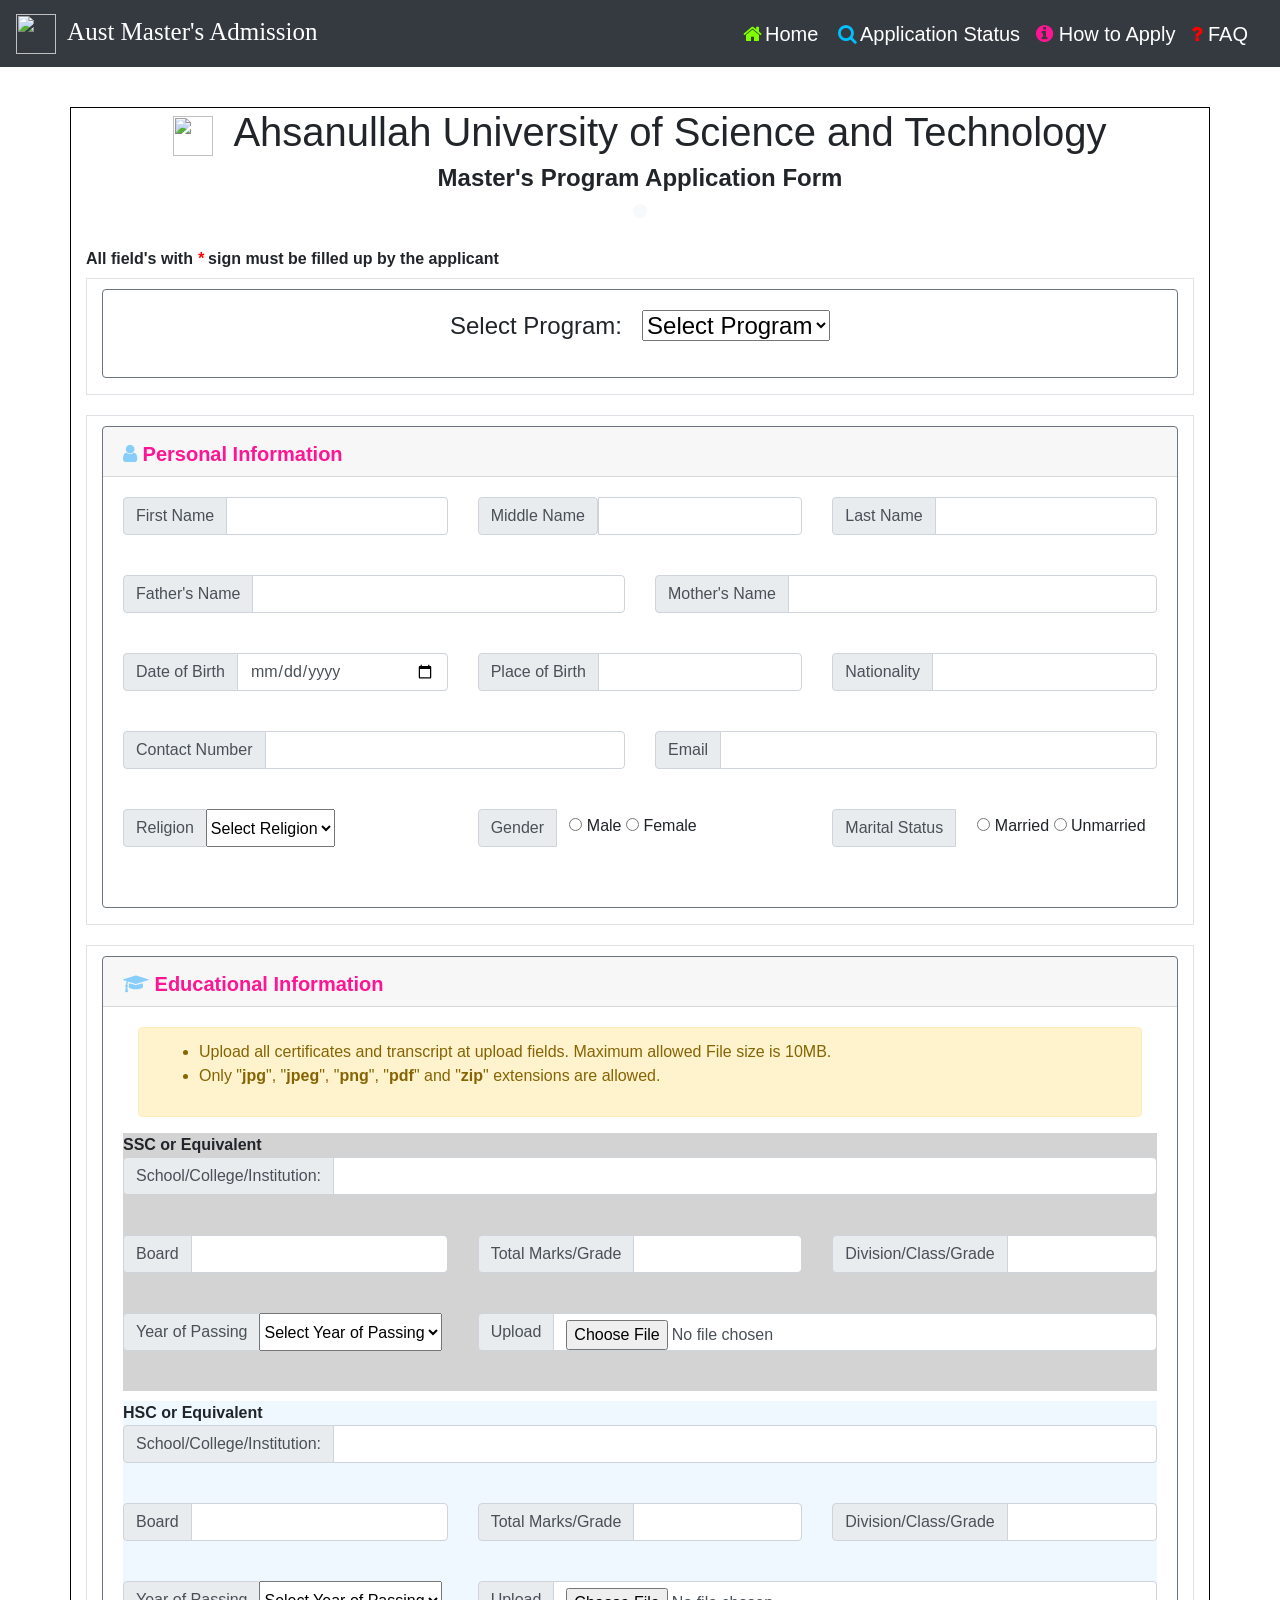
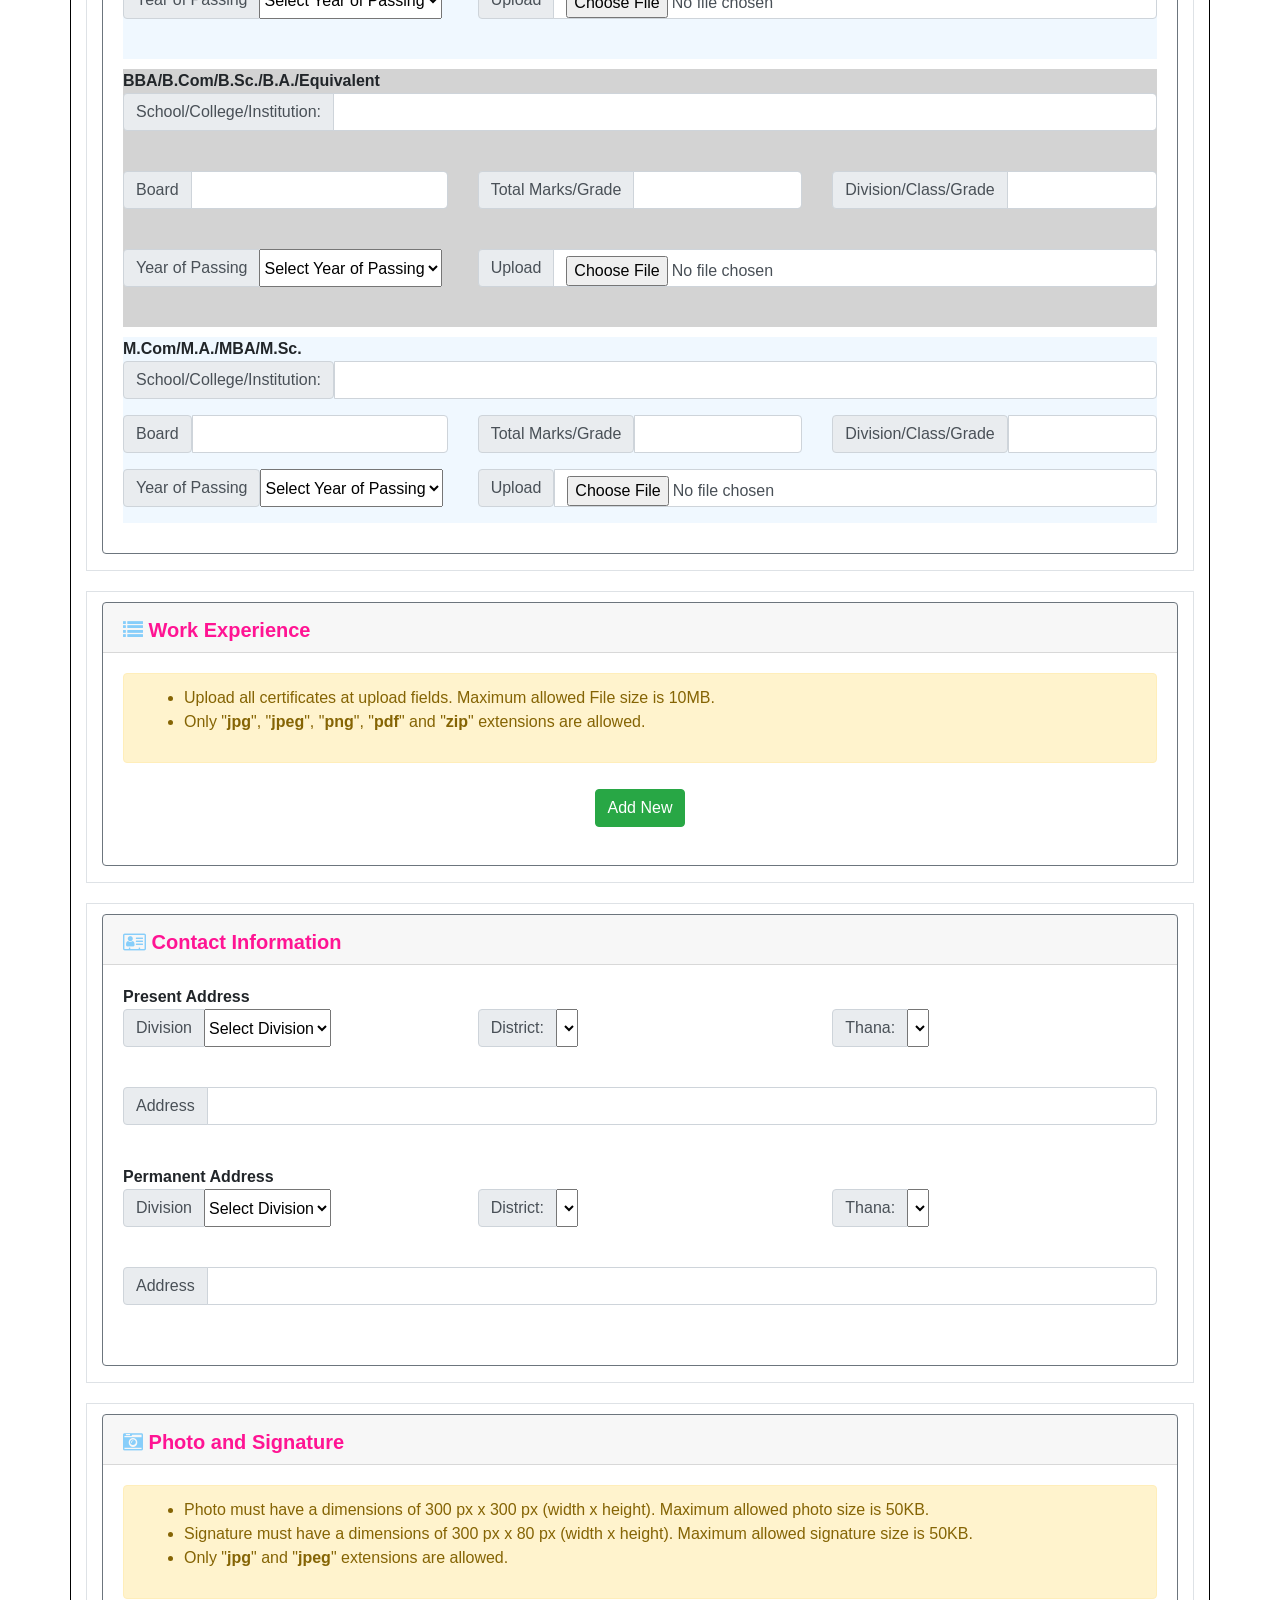
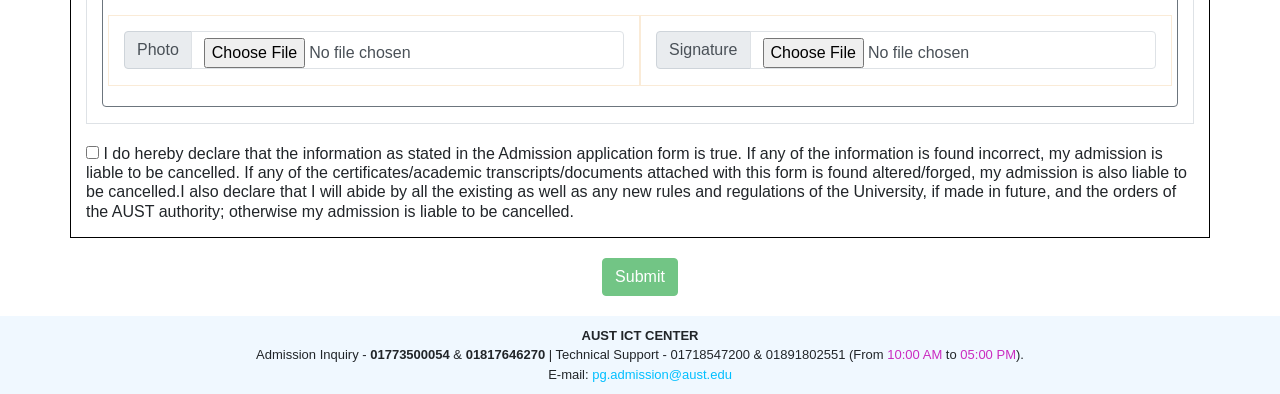
==== src/main/resources/templates/application-form.html @ 0fec6217 "-some enhancement done in photo and signature" ====
<!DOCTYPE HTML>
<html xmlns:th="http://www.thymeleaf.org">
<head>
    <title>Application Form</title>
    <meta http-equiv="Content-Type" content="text/html; charset=UTF-8"/>
    <!-- Required meta tags -->
    <meta charset="utf-8">
    <meta name="viewport" content="width=device-width, initial-scale=1, shrink-to-fit=no">
    <link rel="stylesheet" href="https://cdnjs.cloudflare.com/ajax/libs/font-awesome/4.7.0/css/font-awesome.min.css">
    <link th:href="@{/css/main.css}" rel="stylesheet">
    <!--<script type="text/javascript" th:src="@{/js/main.js}"></script>-->

    <!-- Bootstrap CSS -->
    <link rel="stylesheet" href="https://maxcdn.bootstrapcdn.com/bootstrap/4.5.2/css/bootstrap.min.css">
    <script src="https://ajax.googleapis.com/ajax/libs/jquery/3.5.1/jquery.min.js"></script>
    <script src="https://cdnjs.cloudflare.com/ajax/libs/popper.js/1.16.0/umd/popper.min.js"></script>
    <script src="https://maxcdn.bootstrapcdn.com/bootstrap/4.5.2/js/bootstrap.min.js"></script>

    <title>Aust Master's Admission Portal</title>
</head>
<body>

<nav class="navbar navbar-dark bg-dark">
    <a class="navbar-brand" href="#" style="font-size: 25px;font-family: 'Times New Roman'">
        <img src="logo-aust.png" width="40" height="40" alt="">&nbsp; Aust Master's Admission
    </a>
    <form class="form-inline my-2 my-lg-0">
        <a class="navbar-brand" href="/applicationForm"><i class="fa fa-fw fa-home"
                                                           style="color: chartreuse"></i>Home</a>
        <a class="navbar-brand" href="/statusCheck"><i class="fa fa-fw fa-search" style="color: deepskyblue"></i>Application
            Status</a>
        <a class="navbar-brand" href="#"><i class="fa fa-info-circle" style="color: deeppink"></i>&nbsp;How to Apply</a>
        <a class="navbar-brand" href="#"><i class="fa fa-question" style="color: red"></i>&nbsp;FAQ</a>
    </form>
</nav>

<div>
    <form action="#" th:action="@{/apply}" th:object="${applicant}" method="post" enctype="multipart/form-data">
        <input type="hidden" id="errorCheck" th:attr="data-has-error=${hasError}">
        <div class="modal fade" id="formular">
            <div class="modal-dialog modal-dialog-centered">
                <div class="modal-content">
                    <div class="modal-header">
                        <button type="button" class="close" data-dismiss="modal" aria-label="Close">
                            <span aria-hidden="true">&times;</span>
                        </button>
                    </div>
                    <div class="modal-body">
                        <div class="alert alert-block alert-danger">
                            <h4>Error !</h4>
                            Resolve error and try again !
                        </div>
                    </div>
                </div>
            </div>
        </div>
        <div class="container" style="border: 1px solid black;margin-top: 40px;margin-bottom: 20px">
            <div align="center">
                <h1><img src="logo-aust.png" width="40" height="40" alt="">&nbsp;&nbsp;Ahsanullah University of Science
                    and Technology</h1>
                <h4><strong>Master's Program Application Form</strong></h4>
                <span class="badge badge-pill badge-light"><h5
                        th:text="'Semester: '+${semester.getSemesterName()}"></h5></span>
            </div>
            </br>
            <h6><strong>All field's with <em style="color: red">*</em> sign must be filled up by the applicant</strong>
            </h6>

            <div class="container border" style="margin-top: 10px;margin-bottom: 20px">
                <div class="card border-secondary mb-3" style="margin-top: 10px">
                    <div class="card-body">
                        <div align="center">
                            <h4><label>Select Program:</label>&nbsp;&nbsp;
                                <select th:field="*{programId}" th:errorclass="alert-danger">
                                    <option selected="selected" value="">Select Program</option>
                                    <option class="form-control form-control-sm" th:each="p : ${programList}"
                                            th:value="${p.getId()+'-'+p.getProgramShortName()}"
                                            th:text="${p.getProgramShortName()}"></option>
                                </select>
                            </h4>
                        </div>
                    </div>
                </div>
            </div>

            <div class="container border" style="margin-top: 10px;margin-bottom: 20px">
                <div class="card border-secondary mb-3" style="margin-top: 10px">
                    <div class="card-header" style="max-height: 50px">
                        <strong style="font-size: 20px;color: deeppink">
                            <i class="fa fa-user" style="color: lightskyblue"></i>
                            Personal Information
                        </strong>
                    </div>
                    <div class="card-body">
                        <div class="row">
                            <div class="col-sm-12 col-md-4">
                                <div class="form-group required">
                                    <div class="input-group">
                                        <div class="input-group-prepend">
                                            <div class="input-group-text">First Name</div>
                                        </div>
                                        <input maxlength="100" type="text" th:field="*{firstName}" class="form-control"
                                               name="firstName"
                                               th:errorclass="alert-danger">
                                    </div>
                                    <span class="error" style="padding-left:10px; color: red"
                                          th:if="${#fields.hasErrors('firstName')}"
                                          th:errors="*{firstName}"></span>
                                </div>
                            </div>

                            <div class="col-sm-12 col-md-4">
                                <div class="form-group">
                                    <div class="input-group">
                                        <div class="input-group-prepend-ng">
                                            <div class="input-group-text">Middle Name</div>
                                        </div>
                                        <input maxlength="100" type="text" th:field="*{middleName}" class="form-control"
                                               name="middleName" th:errorclass="alert-danger">
                                    </div>
                                    <span class="error" style="padding-left:10px; color: red"
                                          th:if="${#fields.hasErrors('middleName')}"
                                          th:errors="*{middleName}"></span>
                                </div>
                            </div>

                            <div class="col-sm-12 col-md-4">
                                <div class="form-group">
                                    <div class="input-group">
                                        <div class="input-group-prepend">
                                            <div class="input-group-text">Last Name</div>
                                        </div>
                                        <input maxlength="100" type="text" th:field="*{lastName}" class="form-control"
                                               name="lastName"
                                               th:errorclass="alert-danger">
                                    </div>
                                    <span class="error" style="padding-left:10px; color: red"
                                          th:if="${#fields.hasErrors('lastName')}"
                                          th:errors="*{lastName}"></span>
                                </div>
                            </div>
                        </div>

                        <!-- father name -->
                        <div class="row">
                            <!-- father_name -->
                            <div class="col-sm-12 col-md-6">
                                <div class="form-group required">
                                    <div class="input-group">
                                        <div class="input-group-prepend">
                                            <div class="input-group-text">Father's Name</div>
                                        </div>
                                        <input maxlength="100" type="text" class="form-control" th:field="*{fatherName}"
                                               th:errorclass="alert-danger">
                                    </div>
                                    <span class="error" style="padding-left:10px; color: red"
                                          th:if="${#fields.hasErrors('fatherName')}"
                                          th:errors="*{fatherName}"></span>
                                </div>
                            </div>

                            <!-- mother name -->
                            <div class="col-sm-12 col-md-6">
                                <div class="form-group required">
                                    <div class="input-group">
                                        <div class="input-group-prepend">
                                            <div class="input-group-text">Mother's Name</div>
                                        </div>
                                        <input maxlength="100" type="text" class="form-control" th:field="*{motherName}"
                                               th:errorclass="alert-danger">
                                    </div>
                                    <span class="error" style="padding-left:10px; color: red"
                                          th:if="${#fields.hasErrors('motherName')}"
                                          th:errors="*{motherName}"></span>
                                </div>
                            </div>
                        </div>

                        <!-- date_of_birth, national_id_number, contact_number -->
                        <div class="row">
                            <!-- Date of Birth -->
                            <div class="col-sm-12 col-md-4">
                                <div class="form-group required">
                                    <div class="input-group">
                                        <div class="input-group-prepend">
                                            <div class="input-group-text">Date of Birth</div>
                                        </div>
                                        <input type="date" class="form-control" th:value="${applicant.dateOfBirth}"
                                               th:errorclass="alert-danger"
                                               th:field="${applicant.dateOfBirth}">
                                    </div>
                                    <span class="error" style="padding-left:10px; color: red"
                                          th:if="${#fields.hasErrors('dateOfBirth')}"
                                          th:errors="*{dateOfBirth}"></span>
                                </div>
                            </div>

                            <!-- Place of Birth -->
                            <div class="col-sm-12 col-md-4">
                                <div class="form-group required">
                                    <div class="input-group">
                                        <div class="input-group-prepend">
                                            <div class="input-group-text">Place of Birth</div>
                                        </div>
                                        <input maxlength="100" type="text" class="form-control"
                                               th:field="*{placeOfBirth}" th:errorclass="alert-danger">
                                    </div>
                                    <span class="error" style="padding-left:10px; color: red"
                                          th:if="${#fields.hasErrors('placeOfBirth')}"
                                          th:errors="*{placeOfBirth}"></span>
                                </div>
                            </div>
                            <!-- nationality -->
                            <div class="col-sm-12 col-md-4">
                                <div class="form-group required">
                                    <div class="input-group">
                                        <div class="input-group-prepend">
                                            <div class="input-group-text">Nationality</div>
                                        </div>
                                        <input maxlength="100" type="text" class="form-control"
                                               th:field="*{nationality}"
                                               th:errorclass="alert-danger">
                                    </div>
                                    <span class="error" style="padding-left:10px; color: red"
                                          th:if="${#fields.hasErrors('nationality')}"
                                          th:errors="*{nationality}"></span>
                                </div>
                            </div>
                        </div>
                        <div class="row">
                            <!-- contact_number -->
                            <div class="col-sm-12 col-md-6">
                                <div class="form-group required">
                                    <div class="input-group">
                                        <div class="input-group-prepend">
                                            <div class="input-group-text">Contact Number</div>
                                        </div>
                                        <input maxlength="20" type="text" class="form-control"
                                               th:field="*{mobileNumber}" th:errorclass="alert-danger">
                                    </div>
                                    <span class="error" style="padding-left:10px; color: red"
                                          th:if="${#fields.hasErrors('mobileNumber')}"
                                          th:errors="*{mobileNumber}"></span>
                                </div>
                            </div>
                            <!-- email -->
                            <div class="col-sm-12 col-md-6">
                                <div class="form-group required">
                                    <div class="input-group">
                                        <div class="input-group-prepend">
                                            <div class="input-group-text">Email</div>
                                        </div>
                                        <input maxlength="100" type="email" class="form-control" th:field="*{email}"
                                               th:errorclass="alert-danger">

                                    </div>
                                    <span class="error" style=" padding-left: 10px; color: red"
                                          th:if="${#fields.hasErrors('email')}"
                                          th:errors="*{email}"></span>
                                </div>
                            </div>
                        </div>
                        <!-- religion, Sex, marital status-->
                        <div class="row">
                            <!-- religion -->
                            <div class="col-sm-12 col-md-4">
                                <div class="form-group required">
                                    <div class="input-group">

                                        <div class="input-group-prepend">
                                            <div class="input-group-text">Religion</div>
                                        </div>
                                        <select th:field="*{religion}" th:errorclass="alert-danger">
                                            <option selected="selected" value="">Select Religion</option>
                                            <option class="form-control form-control-sm" th:each="p : ${religionList}"
                                                    th:value="${p}"
                                                    th:text="${p}"></option>
                                        </select>
                                    </div>
                                    <span class="error" style="padding-left:10px; color: red"
                                          th:if="${#fields.hasErrors('religion')}"
                                          th:errors="*{religion}"></span>
                                </div>
                            </div>
                            <div class="col-sm-12 col-md-4">
                                <div class="form-group required">
                                    <div class="input-group">
                                        <div class="input-group-prepend">
                                            <div class="input-group-text">Gender</div>
                                        </div>
                                        &nbsp;&nbsp;&nbsp;
                                        <div style="margin-top: 5px">
                                            <label for="gender1"><input id="gender1" type="radio" th:field="*{gender}"
                                                                        value="Male"
                                                                        th:errorclass="alert-danger"> Male</label>
                                            <label for="gender2"><input id="gender2" type="radio" th:field="*{gender}"
                                                                        value="Female"
                                                                        th:errorclass="alert-danger"> Female</label>
                                        </div>
                                    </div>
                                    <span class="error" style="padding-left:10px; color: red"
                                          th:if="${#fields.hasErrors('gender')}"
                                          th:errors="*{gender}"></span>
                                </div>
                            </div>

                            <div class="col-sm-12 col-md-4">
                                <div class="form-group required">
                                    <div class="input-group">
                                        <div class="input-group-prepend">
                                            <div class="input-group-text">Marital Status</div>
                                        </div>
                                        &nbsp; &nbsp; &nbsp;
                                        <div style="margin-top: 5px">
                                            <label for="maritalStatus1">
                                                <input id="maritalStatus1" type="radio" th:field="*{maritalStatus}"
                                                       value="Married"
                                                       th:errorclass="alert-danger"> Married</label>
                                            <label for="maritalStatus2">
                                                <input id="maritalStatus2" type="radio"
                                                       th:field="*{maritalStatus}"
                                                       value="Unmarried"
                                                       th:errorclass="alert-danger"> Unmarried</label>
                                        </div>

                                    </div>
                                    <span class="error" style="padding-left:10px; color: red"
                                          th:if="${#fields.hasErrors('maritalStatus')}"
                                          th:errors="*{maritalStatus}"></span>
                                </div>
                            </div>
                        </div>
                    </div>
                </div>
            </div>

            <div class="container border" style="margin-top: 10px;margin-bottom: 20px">
                <div class="card border-secondary mb-3" style="margin-top: 10px">
                    <div class="card-header" style="max-height: 50px">
                        <strong style="font-size: 20px;color: deeppink">
                            <i class="fa fa-graduation-cap" style="color: lightskyblue"></i>
                            Educational Information
                        </strong>
                    </div>
                    <div class="card-body">
                        <div class="col-md-12">
                            <div class="alert alert-warning">
                                <ul style="max-height:150px;">
                                    <li>Upload all certificates and transcript at upload fields. Maximum
                                        allowed File size is 10MB.
                                    </li>
                                    <li>Only "<b>jpg</b>", "<b>jpeg</b>", "<b>png</b>", "<b>pdf</b>" and "<b>zip</b>"
                                        extensions are allowed.
                                    </li>
                                </ul>
                            </div>
                        </div>
                        <div style="background: lightgrey;margin-bottom: 10px">
                            <strong>SSC or Equivalent</strong>
                            <div class="row">
                                <div class="col-sm-12">
                                    <div class="form-group required">
                                        <div class="input-group">
                                            <div class="input-group-prepend">
                                                <div class="input-group-text">School/College/Institution:</div>
                                            </div>
                                            <input maxlength="100" type="text" class="form-control"
                                                   th:field="*{sscInstituteName}"
                                                   th:errorclass="alert-danger">
                                        </div>
                                        <span class="error" style="padding-left:10px; color: red"
                                              th:if="${#fields.hasErrors('sscInstituteName')}"
                                              th:errors="*{sscInstituteName}"></span>
                                    </div>
                                </div>
                            </div>
                            <div class="row">
                                <!-- Date of Birth -->
                                <div class="col-sm-12 col-md-4">
                                    <div class="form-group required">
                                        <div class="input-group">
                                            <div class="input-group-prepend">
                                                <div class="input-group-text">Board</div>
                                            </div>
                                            <input maxlength="100" type="text" class="form-control"
                                                   th:field="*{sscBoardName}"
                                                   th:errorclass="alert-danger">
                                        </div>
                                        <span class="error" style="padding-left:10px; color: red"
                                              th:if="${#fields.hasErrors('sscBoardName')}"
                                              th:errors="*{sscBoardName}"></span>
                                    </div>
                                </div>
                                <div class="col-sm-12 col-md-4">
                                    <div class="form-group required">
                                        <div class="input-group">
                                            <div class="input-group-prepend">
                                                <div class="input-group-text">Total Marks/Grade</div>
                                            </div>
                                            <input maxlength="100" type="text" class="form-control"
                                                   th:field="*{sscMarks}"
                                                   th:errorclass="alert-danger">
                                        </div>
                                        <span class="error" style="padding-left:10px; color: red"
                                              th:if="${#fields.hasErrors('sscMarks')}"
                                              th:errors="*{sscMarks}"></span>
                                    </div>
                                </div>
                                <div class="col-sm-12 col-md-4">
                                    <div class="form-group required">
                                        <div class="input-group">
                                            <div class="input-group-prepend">
                                                <div class="input-group-text">Division/Class/Grade</div>
                                            </div>
                                            <input maxlength="100" type="text" class="form-control"
                                                   th:field="*{sscGrade}"
                                                   th:errorclass="alert-danger">
                                        </div>
                                        <span class="error" style="padding-left:10px; color: red"
                                              th:if="${#fields.hasErrors('sscGrade')}"
                                              th:errors="*{sscGrade}"></span>
                                    </div>
                                </div>

                            </div>
                            <div class="row">
                                <div class="col-sm-12 col-md-4">
                                    <div class="form-group required">
                                        <div class="input-group">
                                            <div class="input-group-prepend">
                                                <div class="input-group-text">Year of Passing</div>
                                            </div>
                                            <select th:field="*{sscPassingYear}" th:errorclass="alert-danger">
                                                <option selected="selected" value="">Select Year of Passing</option>
                                                <option class="form-control form-control-sm"
                                                        th:each="p : ${passingYearList}"
                                                        th:value="${p}"
                                                        th:text="${p}"></option>
                                            </select>
                                        </div>
                                        <span class="error" style="padding-left:10px; color: red"
                                              th:if="${#fields.hasErrors('sscPassingYear')}"
                                              th:errors="*{sscPassingYear}"></span>
                                    </div>
                                </div>
                                <div class="col-sm-12 col-md-8">
                                    <div class="form-group required">
                                        <div class="input-group">
                                            <div class="input-group-prepend">
                                                <div class="input-group-text">Upload</div>
                                            </div>
                                            <input type="file" accept=".jpg, .jpeg, .png, .pdf, .zip"
                                                   class="form-control"
                                                   th:field="*{sscFile}" th:errorclass="alert-danger">
                                        </div>
                                        <div class="error" style="padding-left:10px; color: red"
                                             th:if="${applicant.sscFileError!=''}">
                                            <span th:text="${applicant.sscFileError}"></span>
                                        </div>

                                    </div>
                                </div>

                            </div>
                        </div>

                        <div style="background: aliceblue;margin-bottom: 10px">
                            <strong>HSC or Equivalent</strong>
                            <div class="row">
                                <div class="col-sm-12">
                                    <div class="form-group required">
                                        <div class="input-group">
                                            <div class="input-group-prepend">
                                                <div class="input-group-text">School/College/Institution:</div>
                                            </div>
                                            <input maxlength="100" type="text" class="form-control"
                                                   th:field="*{hscInstituteName}"
                                                   th:errorclass="alert-danger">
                                        </div>
                                        <span class="error" style="padding-left:10px; color: red"
                                              th:if="${#fields.hasErrors('hscInstituteName')}"
                                              th:errors="*{hscInstituteName}"></span>
                                    </div>
                                </div>
                            </div>
                            <div class="row">

                                <div class="col-sm-12 col-md-4">
                                    <div class="form-group required">
                                        <div class="input-group">
                                            <div class="input-group-prepend">
                                                <div class="input-group-text">Board</div>
                                            </div>
                                            <input maxlength="100" type="text" class="form-control"
                                                   th:field="*{hscBoardName}"
                                                   th:errorclass="alert-danger">
                                        </div>
                                        <span class="error" style="padding-left:10px; color: red"
                                              th:if="${#fields.hasErrors('hscBoardName')}"
                                              th:errors="*{hscBoardName}"></span>
                                    </div>
                                </div>
                                <div class="col-sm-12 col-md-4">
                                    <div class="form-group required">
                                        <div class="input-group">
                                            <div class="input-group-prepend">
                                                <div class="input-group-text">Total Marks/Grade</div>
                                            </div>
                                            <input maxlength="100" type="text" class="form-control"
                                                   th:field="*{hscMarks}"
                                                   th:errorclass="alert-danger">
                                        </div>
                                        <span class="error" style="padding-left:10px; color: red"
                                              th:if="${#fields.hasErrors('hscMarks')}"
                                              th:errors="*{hscMarks}"></span>
                                    </div>
                                </div>
                                <div class="col-sm-12 col-md-4">
                                    <div class="form-group required">
                                        <div class="input-group">
                                            <div class="input-group-prepend">
                                                <div class="input-group-text">Division/Class/Grade</div>
                                            </div>
                                            <input maxlength="100" type="text" class="form-control"
                                                   th:field="*{hscGrade}"
                                                   th:errorclass="alert-danger">
                                        </div>
                                        <span class="error" style="padding-left:10px; color: red"
                                              th:if="${#fields.hasErrors('hscGrade')}"
                                              th:errors="*{hscGrade}"></span>
                                    </div>
                                </div>

                            </div>
                            <div class="row">
                                <div class="col-sm-12 col-md-4">
                                    <div class="form-group required">
                                        <div class="input-group">
                                            <div class="input-group-prepend">
                                                <div class="input-group-text">Year of Passing</div>
                                            </div>
                                            <select th:field="*{hscPassingYear}" th:errorclass="alert-danger">
                                                <option selected="selected" value="">Select Year of Passing</option>
                                                <option class="form-control form-control-sm"
                                                        th:each="p : ${passingYearList}"
                                                        th:value="${p}"
                                                        th:text="${p}"></option>
                                            </select>
                                        </div>
                                        <span class="error" style="padding-left:10px; color: red"
                                              th:if="${#fields.hasErrors('hscPassingYear')}"
                                              th:errors="*{hscPassingYear}"></span>
                                    </div>
                                </div>
                                <div class="col-sm-12 col-md-8">
                                    <div class="form-group required">
                                        <div class="input-group">
                                            <div class="input-group-prepend">
                                                <div class="input-group-text">Upload</div>
                                            </div>
                                            <input type="file" accept=".jpg, .jpeg, .png, .pdf, .zip"
                                                   class="form-control"
                                                   th:field="*{hscFile}" th:errorclass="alert-danger">
                                        </div>
                                        <div class="error" style="padding-left:10px; color: red"
                                             th:if="${applicant.hscFileError!=''}">
                                            <span th:text="${applicant.hscFileError}"></span>
                                        </div>

                                    </div>
                                </div>

                            </div>
                        </div>

                        <div style="background: lightgrey;margin-bottom: 10px">
                            <strong>BBA/B.Com/B.Sc./B.A./Equivalent</strong>
                            <div class="row">
                                <div class="col-sm-12">
                                    <div class="form-group required">
                                        <div class="input-group">
                                            <div class="input-group-prepend">
                                                <div class="input-group-text">School/College/Institution:</div>
                                            </div>
                                            <input maxlength="100" type="text" class="form-control"
                                                   th:field="*{bscInstituteName}"
                                                   th:errorclass="alert-danger">
                                        </div>
                                        <span class="error" style="padding-left:10px; color: red"
                                              th:if="${#fields.hasErrors('bscInstituteName')}"
                                              th:errors="*{bscInstituteName}"></span>
                                    </div>
                                </div>
                            </div>
                            <div class="row">
                                <!-- Date of Birth -->
                                <div class="col-sm-12 col-md-4">
                                    <div class="form-group required">
                                        <div class="input-group">
                                            <div class="input-group-prepend">
                                                <div class="input-group-text">Board</div>
                                            </div>
                                            <input maxlength="100" type="text" class="form-control"
                                                   th:field="*{bscBoardName}"
                                                   th:errorclass="alert-danger">
                                        </div>
                                        <span class="error" style="padding-left:10px; color: red"
                                              th:if="${#fields.hasErrors('bscBoardName')}"
                                              th:errors="*{bscBoardName}"></span>
                                    </div>
                                </div>
                                <div class="col-sm-12 col-md-4">
                                    <div class="form-group required">
                                        <div class="input-group">
                                            <div class="input-group-prepend">
                                                <div class="input-group-text">Total Marks/Grade</div>
                                            </div>
                                            <input maxlength="100" type="text" class="form-control"
                                                   th:field="*{bscMarks}"
                                                   th:errorclass="alert-danger">
                                        </div>
                                        <span class="error" style="padding-left:10px; color: red"
                                              th:if="${#fields.hasErrors('bscMarks')}"
                                              th:errors="*{bscMarks}"></span>
                                    </div>
                                </div>
                                <div class="col-sm-12 col-md-4">
                                    <div class="form-group required">
                                        <div class="input-group">
                                            <div class="input-group-prepend">
                                                <div class="input-group-text">Division/Class/Grade</div>
                                            </div>
                                            <input maxlength="100" type="text" class="form-control"
                                                   th:field="*{bscGrade}"
                                                   th:errorclass="alert-danger">
                                        </div>
                                        <span class="error" style="padding-left:10px; color: red"
                                              th:if="${#fields.hasErrors('bscGrade')}"
                                              th:errors="*{bscGrade}"></span>
                                    </div>
                                </div>

                            </div>
                            <div class="row">
                                <div class="col-sm-12 col-md-4">
                                    <div class="form-group required">
                                        <div class="input-group">
                                            <div class="input-group-prepend">
                                                <div class="input-group-text">Year of Passing</div>
                                            </div>
                                            <select th:field="*{bscPassingYear}" th:errorclass="alert-danger">
                                                <option selected="selected" value="">Select Year of Passing</option>
                                                <option class="form-control form-control-sm"
                                                        th:each="p : ${passingYearList}"
                                                        th:value="${p}"
                                                        th:text="${p}"></option>
                                            </select>
                                        </div>
                                        <span class="error" style="padding-left:10px; color: red"
                                              th:if="${#fields.hasErrors('bscPassingYear')}"
                                              th:errors="*{bscPassingYear}"></span>
                                    </div>
                                </div>
                                <div class="col-sm-12 col-md-8">
                                    <div class="form-group required">
                                        <div class="input-group">
                                            <div class="input-group-prepend">
                                                <div class="input-group-text">Upload</div>
                                            </div>
                                            <input type="file" accept=".jpg, .jpeg, .png, .pdf, .zip"
                                                   class="form-control"
                                                   th:field="*{bscFile}" th:errorclass="alert-danger">
                                        </div>
                                        <div class="error" style="padding-left:10px; color: red"
                                             th:if="${applicant.bscFileError!=''}">
                                            <span th:text="${applicant.bscFileError}"></span>
                                        </div>

                                    </div>
                                </div>

                            </div>
                        </div>

                        <div style="background: aliceblue;margin-bottom: 10px">
                            <strong>M.Com/M.A./MBA/M.Sc.</strong>
                            <div class="row">
                                <div class="col-sm-12">
                                    <div class="form-group required">
                                        <div class="input-group">
                                            <div class="input-group-prepend-na">
                                                <div class="input-group-text">School/College/Institution:</div>
                                            </div>
                                            <input maxlength="100" type="text" class="form-control"
                                                   th:field="*{mscInstituteName}">
                                        </div>
                                    </div>
                                </div>
                            </div>
                            <div class="row">
                                <div class="col-sm-12 col-md-4">
                                    <div class="form-group required">
                                        <div class="input-group">
                                            <div class="input-group-prepend-na">
                                                <div class="input-group-text">Board</div>
                                            </div>
                                            <input type="text" class="form-control" th:field="*{mscBoardName}">
                                        </div>
                                    </div>
                                </div>
                                <div class="col-sm-12 col-md-4">
                                    <div class="form-group required">
                                        <div class="input-group">
                                            <div class="input-group-prepend-na">
                                                <div class="input-group-text">Total Marks/Grade</div>
                                            </div>
                                            <input maxlength="100" type="text" class="form-control"
                                                   th:field="*{mscMarks}">
                                        </div>
                                    </div>
                                </div>
                                <div class="col-sm-12 col-md-4">
                                    <div class="form-group required">
                                        <div class="input-group">
                                            <div class="input-group-prepend-na">
                                                <div class="input-group-text">Division/Class/Grade</div>
                                            </div>
                                            <input maxlength="100" type="text" class="form-control"
                                                   th:field="*{mscGrade}">
                                        </div>
                                    </div>
                                </div>

                            </div>
                            <div class="row">
                                <div class="col-sm-12 col-md-4">
                                    <div class="form-group required">
                                        <div class="input-group">
                                            <div class="input-group-prepend-na">
                                                <div class="input-group-text">Year of Passing</div>
                                            </div>
                                            <select th:field="*{mscPassingYear}" th:errorclass="alert-danger">
                                                <option selected="selected" value="">Select Year of Passing</option>
                                                <option class="form-control form-control-sm"
                                                        th:each="p : ${passingYearList}"
                                                        th:value="${p}"
                                                        th:text="${p}"></option>
                                            </select>
                                        </div>
                                    </div>
                                </div>
                                <div class="col-sm-12 col-md-8">
                                    <div class="form-group required">
                                        <div class="input-group">
                                            <div class="input-group-prepend-na">
                                                <div class="input-group-text">Upload</div>
                                            </div>
                                            <input type="file" accept=".jpg, .jpeg, .png, .pdf, .zip"
                                                   class="form-control"
                                                   th:field="*{mscFile}">
                                        </div>
                                    </div>
                                </div>

                            </div>
                        </div>

                    </div>
                </div>
            </div>

            <div th:id="${applicant.workExperienceDivId}" class="container border"
                 style="margin-top: 10px;margin-bottom: 20px">
                <div class="card border-secondary mb-3" style="margin-top: 10px">
                    <div class="card-header" style="max-height: 50px">
                        <strong style="font-size: 20px;color: deeppink">
                            <i class="fa fa-list" style="color: lightskyblue"></i>
                            Work Experience
                        </strong>
                    </div>
                    <div class="card-body">
                        <div class="row">
                            <div class="col-md-12" th:unless="${#lists.isEmpty(applicant.workExperienceList)}">
                                <div class="alert alert-warning">
                                    <ul style="max-height:150px;">
                                        <li>Upload all certificates at upload fields. Maximum allowed File size is 10MB.
                                        </li>
                                        <li>Only "<b>jpg</b>", "<b>jpeg</b>", "<b>png</b>", "<b>pdf</b>" and "<b>zip</b>"
                                            extensions are allowed.
                                        </li>
                                    </ul>
                                </div>
                            </div>
                        </div>
                        <div class="row" align="center">
                            <div class="col-md-4"></div>
                            <div class="col-md-4" style="padding: 10px">
                                <label id="addbtn" class="btn btn-success" onclick="addRow()" name="addRow">Add
                                    New</label>
                                <input id="serialList" th:attr="data-serial=${applicant.getSerialList()}" type="hidden"
                                       th:field="*{serialList}">
                                <input id="pointer" th:attr="data-pointer=${applicant.pointer}" type="hidden"
                                       th:field="*{pointer}">
                            </div>
                        </div>
                        <div id="container">
                            <div th:id="${rowStat.index}" th:attr="data-id=${rowStat.index}"
                                 class="border workRow" style="display: none; margin: 20px;"
                                 th:each="row,rowStat : *{workExperienceList}">
                                <div class="col-sm-12 col-md-12" style="padding: 20px;">
                                    <div class="row">
                                        <div class="col-sm-12 col-md-6">
                                            <div class="form-group required">
                                                <div class="input-group">
                                                    <div class="input-group-prepend">
                                                        <div class="input-group-text">Organization Name:</div>
                                                    </div>
                                                    <input maxlength="100" th:id="organizationName+${rowStat.index}"
                                                           type="text"
                                                           class="form-control"
                                                           th:field="*{workExperienceList[__${rowStat.index}__].organizationName}">
                                                </div>
                                                <div style="padding-left:10px; color: red"
                                                     th:if="${applicant.workExperienceList[__${rowStat.index}__].organizationNameError!=''}">
                                                        <span class="error"
                                                              th:text="${applicant.workExperienceList[__${rowStat.index}__].organizationNameError}"></span>
                                                </div>
                                            </div>
                                        </div>
                                        <div class="col-sm-12 col-md-6">
                                            <div class="form-group required">
                                                <div class="input-group">
                                                    <div class="input-group-prepend">
                                                        <div class="input-group-text">Designation:</div>
                                                    </div>
                                                    <input maxlength="100" th:id="designation+${rowStat.index}"
                                                           type="text"
                                                           class="form-control"
                                                           th:field="*{workExperienceList[__${rowStat.index}__].designation}">
                                                </div>
                                                <div style="padding-left:10px; color: red"
                                                     th:if="${applicant.workExperienceList[__${rowStat.index}__].designationError!=''}">
                                                        <span class="error"
                                                              th:text="${applicant.workExperienceList[__${rowStat.index}__].designationError}"></span>
                                                </div>
                                            </div>
                                        </div>
                                    </div>

                                    <div class="row">
                                        <div class="col-sm-12">
                                            <div class="form-group required">
                                                <div class="input-group">
                                                    <div class="input-group-prepend">
                                                        <div class="input-group-text">Job Responsibility</div>
                                                    </div>
                                                    <input maxlength="200"
                                                           th:id="jobResponsibility+${rowStat.index}" type="text"
                                                           class="form-control"
                                                           th:field="*{workExperienceList[__${rowStat.index}__].jobResponsibility}">
                                                </div>
                                                <div style="padding-left:10px; color: red"
                                                     th:if="${applicant.workExperienceList[__${rowStat.index}__].jobResponsibilityError!=''}">
                                                        <span class="error"
                                                              th:text="${applicant.workExperienceList[__${rowStat.index}__].jobResponsibilityError}"></span>
                                                </div>
                                            </div>
                                        </div>
                                    </div>


                                    <div class="row">
                                        <div class="col-sm-12 col-md-4">
                                            <div class="form-group required">
                                                <div class="input-group">
                                                    <div class="input-group-prepend">
                                                        <div class="input-group-text">From Date</div>
                                                    </div>
                                                    <input th:id="fromDate+${rowStat.index}" type="date"
                                                           class="form-control"
                                                           th:field="*{workExperienceList[__${rowStat.index}__].fromDate}">
                                                </div>
                                                <div style="padding-left:10px; color: red"
                                                     th:if="${applicant.workExperienceList[__${rowStat.index}__].fromDateError!=''}">
                                                        <span class="error"
                                                              th:text="${applicant.workExperienceList[__${rowStat.index}__].fromDateError}"></span>
                                                </div>
                                            </div>
                                        </div>
                                        <div class="col-md-4" align="center">
                                            <label th:for="currentWork-+${rowStat.index}">
                                                <input onclick="hideToDate(this)" th:id="currentWork-+${rowStat.index}"
                                                       type="checkbox"
                                                       th:field="*{workExperienceList[__${rowStat.index}__].currentlyWorking}">
                                                Currently work here
                                            </label>
                                        </div>
                                        <div th:id="todatediv+${rowStat.index}" class="col-sm-12 col-md-4">
                                            <div class="form-group required">
                                                <div class="input-group">
                                                    <div class="input-group-prepend">
                                                        <div class="input-group-text">To Date:</div>
                                                    </div>
                                                    <input id="toDate" th:id="toDate+${rowStat.index}" type="date"
                                                           class="form-control"
                                                           th:field="*{workExperienceList[__${rowStat.index}__].toDate}">
                                                </div>
                                                <div style="padding-left:10px; color: red"
                                                     th:if="${applicant.workExperienceList[__${rowStat.index}__].toDateError!=''}">
                                                        <span class="error"
                                                              th:text="${applicant.workExperienceList[__${rowStat.index}__].toDateError}"></span>
                                                </div>
                                            </div>
                                        </div>
                                    </div>
                                    <div class="row" align="center">
                                        <div class="col-md-4"></div>
                                        <div class="col-sm-2 col-md-4">
                                            <div class="form-group required">
                                                <div class="input-group">
                                                    <div class="input-group-prepend">
                                                        <div class="input-group-text">Upload</div>
                                                    </div>
                                                    <input th:id="experienceFile+${rowStat.index}" type="file"
                                                           class="form-control"
                                                           accept=".jpg, .jpeg, .png, .pdf, .zip"
                                                           th:field="*{workExperienceList[__${rowStat.index}__].experienceFile}">

                                                </div>
                                                <div style="padding-left:10px; color: red"
                                                     th:if="${applicant.workExperienceList[__${rowStat.index}__].experienceFileError!=''}">
                                                        <span class="error"
                                                              th:text="${applicant.workExperienceList[__${rowStat.index}__].experienceFileError}"></span>
                                                </div>
                                            </div>
                                        </div>
                                    </div>

                                    <div class="row" align="center">
                                        <div class="col-md-4">
                                        </div>
                                        <div class="col-md-4">
                                            <label th:id="${rowStat.index}" class="btn btn-danger" name="removeRow"
                                                   onclick="removeRow(this)"><i class="fa fa-trash-o"></i>
                                            </label>
                                            <input th:id="visibility+${rowStat.index}" type="hidden"
                                                   th:field="*{workExperienceList[__${rowStat.index}__].visbility}">
                                        </div>
                                    </div>

                                </div>
                            </div>
                        </div>
                    </div>
                </div>
            </div>

            <div class="container border" style="margin-top: 10px;margin-bottom: 20px">
                <div class="card border-secondary mb-3" style="margin-top: 10px">
                    <div class="card-header" style="max-height: 50px">
                        <strong style="font-size: 20px;color: deeppink">
                            <i class="fa fa-address-card-o" style="color: lightskyblue"></i>
                            Contact Information
                        </strong>
                    </div>
                    <div class="card-body">
                        <strong>Present Address</strong>
                        <div class="row">
                            <div class="col-sm-12 col-md-4">
                                <div class="form-group required">
                                    <div class="input-group">
                                        <div class="input-group-prepend">
                                            <div class="input-group-text">Division</div>
                                        </div>
                                        <select th:field="*{presentDivisionId}" id="presentDivisionId"
                                                onchange="addDistrict()" th:errorclass="alert-danger">
                                            <option selected="selected" value="">Select Division</option>
                                            <option class="form-control form-control-sm" th:each="p : ${divisionList}"
                                                    th:value="${p.getId()+'-'+p.getDivisionName()}"
                                                    th:text="${p.getDivisionName()}"></option>
                                        </select>
                                    </div>
                                    <span class="error" style="padding-left:10px; color: red"
                                          th:if="${#fields.hasErrors('presentDivisionId')}"
                                          th:errors="*{presentDivisionId}"></span>
                                </div>
                            </div>

                            <div class="col-sm-12 col-md-4">
                                <div class="form-group required">
                                    <div class="input-group">
                                        <div class="input-group-prepend">
                                            <div class="input-group-text">District:</div>
                                        </div>
                                        <select th:attr="data-id=${applicant.presentDistrictId}"
                                                th:field="*{presentDistrictId}" id="presentDistrictId"
                                                th:errorclass="alert-danger"
                                                onchange="addThana()">
                                            <!--     <option class="form-control form-control-sm" th:each="p : ${districtList}"
                                                    th:value="${p.getId()+'-'+p.getDistrictName()}"
                                                    th:text="${p.getDistrictName()}"></option>-->
                                        </select>
                                    </div>
                                    <span class="error" style="padding-left:10px; color: red"
                                          th:if="${#fields.hasErrors('presentDistrictId')}"
                                          th:errors="*{presentDistrictId}"></span>
                                </div>
                            </div>

                            <div class="col-sm-12 col-md-4">
                                <div class="form-group required">
                                    <div class="input-group">
                                        <div class="input-group-prepend">
                                            <div class="input-group-text">Thana:</div>
                                        </div>
                                        <select th:attr="data-id=${applicant.presentThanaId}" id="presentThanaId"
                                                th:field="*{presentThanaId}"
                                                th:errorclass="alert-danger"
                                                onchange="checkOther()">

                                            <!-- <option class="form-control form-control-sm" th:each="p : ${thanaList}"
                                                     th:value="${p.getId()+'-'+p.getThanaName()}"
                                                     th:text="${p.getThanaName()}"></option>-->
                                        </select>
                                    </div>
                                    <span class="error" style="padding-left:10px; color: red"
                                          th:if="${#fields.hasErrors('presentThanaId')}"
                                          th:errors="*{presentThanaId}"></span>
                                </div>
                            </div>
                        </div>
                        <div class="row otherPresentThana" style="display: none" align="right">
                            <div class="col-sm-12 col-md-4">
                                <div class="form-group">
                                    <div class="input-group" style="padding-left: 5px">
                                        <div class="input-group-prepend">
                                            <div class="input-group-text">Thana (if not found)</div>
                                        </div>
                                        <input maxlength="100" type="text" class="form-control"
                                               th:field="*{presentOtherThana}"
                                               th:errorclass="alert-danger">
                                    </div>
                                </div>
                            </div>
                        </div>
                        <div class="row">
                            <div class="col-sm-12">
                                <div class="form-group required">
                                    <div class="input-group">
                                        <div class="input-group-prepend">
                                            <div class="input-group-text">Address</div>
                                        </div>
                                        <input maxlength="250" type="text" class="form-control"
                                               th:field="*{presentAddress}"
                                               th:errorclass="alert-danger">
                                    </div>
                                    <span class="error" style="padding-left:10px; color: red"
                                          th:if="${#fields.hasErrors('presentAddress')}"
                                          th:errors="*{presentAddress}"></span>
                                </div>
                            </div>
                        </div>

                        <strong>Permanent Address</strong>
                        <div class="row">
                            <div class="col-sm-12 col-md-4">
                                <div class="form-group required">
                                    <div class="input-group">
                                        <div class="input-group-prepend">
                                            <div class="input-group-text">Division</div>
                                        </div>
                                        <select th:field="*{permanentDivisionId}" id="permanentDivisionId"
                                                th:errorclass="alert-danger"
                                                onchange="addPermanentDistrict()">
                                            <option selected="selected" value="">Select Division</option>
                                            <option class="form-control form-control-sm" th:each="p : ${divisionList}"
                                                    th:value="${p.getId()+'-'+p.getDivisionName()}"
                                                    th:text="${p.getDivisionName()}"></option>
                                        </select>
                                    </div>
                                    <span class="error" style="padding-left:10px; color: red"
                                          th:if="${#fields.hasErrors('permanentDivisionId')}"
                                          th:errors="*{permanentDivisionId}"></span>
                                </div>
                            </div>

                            <div class="col-sm-12 col-md-4">
                                <div class="form-group required">
                                    <div class="input-group">
                                        <div class="input-group-prepend">
                                            <div class="input-group-text">District:</div>
                                        </div>
                                        <select th:attr="data-id=${applicant.permanentDistrictId}"
                                                th:field="*{permanentDistrictId}" id="permanentDistrictId"
                                                th:errorclass="alert-danger"
                                                onchange="addPermanentThana()">
                                            <!--<option class="form-control form-control-sm" th:each="p : ${districtList}"
                                                    th:value="${p.getId()+'-'+p.getDistrictName()}"
                                                    th:text="${p.getDistrictName()}"></option>-->
                                        </select>
                                    </div>
                                    <span class="error" style="padding-left:10px; color: red"
                                          th:if="${#fields.hasErrors('permanentDistrictId')}"
                                          th:errors="*{permanentDistrictId}"></span>
                                </div>
                            </div>

                            <!-- contact_number -->
                            <div class="col-sm-12 col-md-4">
                                <div class="form-group required">
                                    <div class="input-group">
                                        <div class="input-group-prepend">
                                            <div class="input-group-text">Thana:</div>
                                        </div>
                                        <select th:attr="data-id=${applicant.permanentThanaId}"
                                                th:field="*{permanentThanaId}" id="permanentThanaId"
                                                th:errorclass="alert-danger"
                                                onchange="checkOther()">
                                            <!--<option class="form-control form-control-sm" th:each="p : ${thanaList}"
                                                    th:value="${p.getId()+'-'+p.getThanaName()}"
                                                    th:text="${p.getThanaName()}"></option>-->
                                        </select>
                                        <span class="error" style="padding-left:10px; color: red"
                                              th:if="${#fields.hasErrors('permanentThanaId')}"
                                              th:errors="*{permanentThanaId}"></span>
                                    </div>
                                </div>
                            </div>
                        </div>
                        <div class="row otherPermanentThana" style="display: none" align="right">
                            <div class="col-sm-12 col-md-4">
                                <div class="form-group">
                                    <div class="input-group" style="padding-left: 5px">
                                        <div class="input-group-prepend">
                                            <div class="input-group-text">Thana (if not found)</div>
                                        </div>
                                        <input maxlength="100" type="text" class="form-control"
                                               th:field="*{permanentOtherThana}"
                                               th:errorclass="alert-danger">
                                    </div>
                                </div>
                            </div>
                        </div>
                        <div class="row">
                            <div class="col-sm-12">
                                <div class="form-group required">
                                    <div class="input-group">
                                        <div class="input-group-prepend">
                                            <div class="input-group-text">Address</div>
                                        </div>
                                        <input maxlength="250" type="text" class="form-control"
                                               th:field="*{permanentAddress}"
                                               th:errorclass="alert-danger">
                                    </div>
                                    <span class="error" style="padding-left:10px; color: red"
                                          th:if="${#fields.hasErrors('permanentAddress')}"
                                          th:errors="*{permanentAddress}"></span>
                                </div>
                            </div>
                        </div>
                    </div>
                </div>
            </div>

            <div class="container border" style="margin-top: 10px;margin-bottom: 20px">
                <div class="card border-secondary mb-3" style="margin-top: 10px">
                    <div class="card-header" style="max-height: 50px">
                        <strong style="font-size: 20px;color: deeppink">
                            <i class="fa fa-camera-retro" style="color: lightskyblue"></i>
                            Photo and Signature
                        </strong>
                    </div>
                    <div class="card-body">
                        <div class="row justify-content-end">
                            <div class="col-md-12">
                                <div class="alert alert-warning">
                                    <ul style="max-height:150px;">
                                        <li>Photo must have a dimensions of 300 px x 300 px (width x height). Maximum
                                            allowed
                                            photo size is 50KB.
                                        </li>
                                        <li>Signature must have a dimensions of 300 px x 80 px (width x height). Maximum
                                            allowed
                                            signature size is 50KB.
                                        </li>
                                        <li>Only "<b>jpg</b>" and "<b>jpeg</b>" extensions are allowed.</li>
                                    </ul>
                                </div>
                            </div>
                            <div class="col-md-6 justify-content-end"
                                 style="border-style: solid;border-color: antiquewhite; border-width: 1px;">
                                <div style="display: none" id="photo-div"
                                     class="form-text text-danger clearfix">
                                    <img id="photo" src="#" class="img-fluid rounded" width="170" height="165"
                                         alt="Photo"/>
                                </div>
                                <div class="form-group required" style="padding-top: 15px">
                                    <div class="input-group">
                                        <div class="input-group-prepend">
                                            <div class="input-group-text">Photo</div>
                                        </div>
                                        <input class="form-control border" type="file" name="file"
                                               th:value="${applicant.photo}" accept=".jpg, .jpeg"
                                               id="file_photo" th:field="*{photo}" th:errorclass="alert-danger"/>

                                    </div>
                                    <div style="padding-left:10px; color: red" th:if="${applicant.photoError!=''}">
                                        <span class="error"
                                              th:text="${applicant.photoError}"></span>
                                    </div>
                                </div>
                            </div>
                            <div class="col-md-6 justify-content-end"
                                 style="border-style: solid;border-color: antiquewhite; border-width: 1px;">
                                <div style="display: none" id="signature-div"
                                     class="form-text text-danger clearfix">
                                    <img id="signature" src="#" class="img-fluid rounded" width="170"
                                         height="165"
                                         alt="signature"/>
                                </div>
                                <div class="form-group required" style="padding-top: 15px">
                                    <div class="input-group">
                                        <div class="input-group-prepend">
                                            <div class="input-group-text">Signature</div>
                                        </div>
                                        <input class="form-control border" type="file" name="file" accept=".jpg, .jpeg"
                                               id="file_signature" th:field="*{signature}"
                                               th:errorclass="alert-danger"/>

                                    </div>
                                    <div class="error" style="padding-left:10px; color: red"
                                         th:if="${applicant.signatureError!=''}">
                                        <span th:text="${applicant.signatureError}"></span>
                                    </div>
                                </div>
                            </div>
                        </div>
                    </div>
                </div>
            </div>

            <div>
                <label for="declaration"><h6><input onclick="enableSubmit(this)" id="declaration" type="checkbox"
                                                    th:field="*{declaration}"> I do
                    hereby declare
                    that the information as stated
                    in the Admission application form is true. If any of the information is found incorrect, my
                    admission is liable to be cancelled. If any of the certificates/academic transcripts/documents
                    attached with this form is found altered/forged, my admission is also liable to be cancelled.I also
                    declare that I will abide by all the existing as well as any new rules and regulations of the
                    University, if made in future, and the orders of the AUST authority; otherwise my admission is
                    liable to be cancelled.</h6></label>

            </div>
            <div class="modal fade bd-example-modal-lg" id="exampleModalCenter" tabindex="-1" role="dialog">
                <div class="modal-dialog modal-lg" role="document">
                    <div class="modal-content">
                        <div class="modal-header">
                            <h5 class="modal-title">Confirm and proceed to payment</h5>
                            <button type="button" class="close" data-dismiss="modal" aria-label="Close">
                                <span aria-hidden="true">&times;</span>
                            </button>
                        </div>
                        <div class="modal-body">
                            <p>Confirm Correctness of Application Data
                                By proceeding to payment the application data is submitted to the university and cannot
                                be changed afterwards. If all data is correct then proceed to payment. If you want to
                                check the data again, click cancel.</p>
                            <ol style=" ">
                                <li>After the successful submission of the online application, you will get an eight(8)
                                    digit <b>Application serial number</b>. You need to provide this application serial
                                    number as <b>AUST Transaction ID</b> during payment of the Application fees.
                                </li>

                                <li>Detail information of Application fees payment through bKash wallet is described <a
                                        href="http://admission.aust.edu/application-instruction.html#feesPayment"
                                        style="color: blue;" target="_blank">here</a></li>

                                <li>You must submit the online application and pay the fees before the deadline</li>
                            </ol>
                        </div>
                        <div class="modal-footer">
                            <button type="button" class="btn btn-secondary" data-dismiss="modal">Cancel</button>
                            <button type="submit" class="btn btn-success" name="save" value="save">Proceed</button>
                        </div>
                    </div>
                </div>
            </div>
        </div>
    </form>
</div>

<div class="row" style="margin-bottom: 20px">
    <div class="col-md-4"></div>
    <div class="col-sm-12 col-md-4" align="center">
        <button id="submitBtn" disabled type="button" class="btn btn-success" data-toggle="modal"
                data-target="#exampleModalCenter">
            Submit
        </button>
    </div>
</div>


<footer class="page-footer font-small blue-grey lighten-5">
    <div style="background-color: aliceblue; font-size: small;">
        <div class="container" align="center" style="padding: 10px">
            <strong>AUST ICT CENTER</strong>
            <br/>
            Admission Inquiry - <b>01773500054</b> & <b>01817646270</b> | Technical Support - 01718547200 & 01891802551
            (From <font style="color: #CA2BC0">10:00 AM</font> to <font style="color: #CA2BC0">05:00 PM</font>).
            <br/>
            E-mail: <a href="mailto:pg.admission@aust.edu" style="color: deepskyblue;">pg.admission@aust.edu</a>
        </div>
    </div>
</footer>

</body>
</html>
<script>
    $(document).ready(function () {

        hasError = $('#errorCheck').data('has-error');
        if (hasError == true) {
            $('#formular').modal('toggle');
        }

        serial = $('#serialList').data('serial');
        pointer = $('#pointer').data('pointer');
        console.log("after loaded serial: " + serial + "pointer: " + pointer);
        rows = []

        rearrangeWorkDiv();

        for (var i = 0; i < 10; i++) {
            if ($('#currentWork-' + i).is(":checked")) {
                $('#todatediv' + i).css("display", "none");
            }
        }

        if ($('#declaration').is(":checked")) {
            $('#submitBtn').attr("disabled", false);
        }
        if ($('#presentDivisionId').val() !== "") {
            addDistrict();
        }
        if ($('#permanentDivisionId').val() !== "") {
            addPermanentDistrict();
        }


        function readPhotoURL(input) {
            if (input.files && input.files[0]) {
                var reader = new FileReader();

                reader.onload = function (e) {
                    $('#photo').attr('src', e.target.result);
                    $('#photo-div').attr('style', 'padding-top: 10px');
                }

                reader.readAsDataURL(input.files[0]); // convert to base64 string
            } else {
                $('#photo-div').css('display', 'none');

            }
        }

        function readSignatureURL(input) {
            if (input.files && input.files[0]) {
                var reader = new FileReader();

                reader.onload = function (e) {
                    $('#signature').attr('src', e.target.result);
                    $('#signature-div').attr('style', 'padding-top: 10px');
                }

                reader.readAsDataURL(input.files[0]); // convert to base64 string
            }
            else {
                $('#signature-div').css('display', 'none');
            }
        }

        $("#file_photo").change(function () {
            readPhotoURL(this);
        });
        $("#file_signature").change(function () {
            readSignatureURL(this);
        });

        //show modal
        //$('#myModal').modal('toggle');
    });

    //scroll into work experience
    /*
        document.getElementById('workExperienceDivId').scrollIntoView(true);
    */

    function addDistrict() {
        var mySelect = $('#presentDistrictId');
        var mySelect2 = $('#presentThanaId');
        var divisionId = $('#presentDivisionId').val();
        if (divisionId !== "") {
            $.ajax({
                type: "POST",
                contentType: "application/json",
                url: "getDistrict/" + divisionId,
                data: JSON.stringify({'divId': divisionId}),
                dataType: 'json',
                success: function (data) {
                    mySelect.find('option').remove();
                    var value = mySelect.data('id');
                    if (value !== undefined) {
                        mySelect.append('<option value="">Select District</option>');
                        $.each(data, function () {
                            if (value == (this.id + "-" + this.districtName)) {
                                mySelect.append($('<option selected="selected"></option>').val(this.id + "-" + this.districtName).html(this.districtName));
                                addThana();
                            } else mySelect.append($('<option></option>').val(this.id + "-" + this.districtName).html(this.districtName));
                        });
                    } else {
                        mySelect.append('<option selected="selected" value="">Select District</option>');
                        $.each(data, function () {
                            mySelect.append(
                                $('<option></option>').val(this.id + "-" + this.districtName).html(this.districtName));
                        });
                    }
                }
            });
        } else {
            mySelect.find('option').remove();
            mySelect2.find('option').remove();
        }
    }

    function addThana() {
        var mySelect = $('#presentThanaId');
        var districtId = $('#presentDistrictId').val();
        if (districtId !== "") {
            $.ajax({
                type: "GET",
                contentType: "application/json",
                url: "getThana/" + districtId,
                success: function (data) {
                    mySelect.find('option').remove();
                    var value = mySelect.data('id');
                    if (value !== undefined) {
                        mySelect.append('<option value="">Select Thana</option>');
                        $.each(data, function () {
                            if (value == (this.id + "-" + this.thanaName))
                                mySelect.append($('<option selected="selected"></option>').val(this.id + "-" + this.thanaName).html(this.thanaName));
                            else mySelect.append($('<option></option>').val(this.id + "-" + this.thanaName).html(this.thanaName));

                        });
                    } else {
                        mySelect.append('<option selected="selected" value="">Select Thana</option>');
                        $.each(data, function () {
                            mySelect.append(
                                $('<option></option>').val(this.id + "-" + this.thanaName).html(this.thanaName));
                        });
                    }
                    checkOther();
                }
            });
        } else {
            mySelect.find('option').remove();
        }
    }


    function addPermanentDistrict() {
        var mySelect = $('#permanentDistrictId');
        var mySelect2 = $('#permanentThanaId');
        var divisionId = $('#permanentDivisionId').val();
        if (divisionId !== "") {
            $.ajax({
                type: "POST",
                contentType: "application/json",
                url: "getDistrict/" + divisionId,
                data: JSON.stringify({'divId': divisionId}),
                dataType: 'json',
                success: function (data) {
                    mySelect.find('option').remove();
                    var value = mySelect.data('id');
                    if (value !== undefined) {
                        mySelect.append('<option value="">Select District</option>');
                        $.each(data, function () {
                            if (value == (this.id + "-" + this.districtName)) {
                                mySelect.append($('<option selected="selected"></option>').val(this.id + "-" + this.districtName).html(this.districtName));
                                addPermanentThana();
                            } else mySelect.append($('<option></option>').val(this.id + "-" + this.districtName).html(this.districtName));
                        });
                    } else {
                        mySelect.append('<option selected="selected" value="">Select District</option>');
                        $.each(data, function () {
                            mySelect.append(
                                $('<option></option>').val(this.id + "-" + this.districtName).html(this.districtName));
                        });
                    }
                }
            });
        } else {
            mySelect.find('option').remove();
            mySelect2.find('option').remove();
        }
    }

    function addPermanentThana() {
        var mySelect = $('#permanentThanaId');
        var districtId = $('#permanentDistrictId').val();
        if (districtId !== "") {
            $.ajax({
                type: "GET",
                contentType: "application/json",
                url: "getThana/" + districtId,
                success: function (data) {
                    mySelect.find('option').remove();
                    var value = mySelect.data('id');
                    if (value !== undefined) {
                        mySelect.append('<option value="">Select Thana</option>');
                        $.each(data, function () {
                            if (value == (this.id + "-" + this.thanaName))
                                mySelect.append($('<option selected="selected"></option>').val(this.id + "-" + this.thanaName).html(this.thanaName));
                            else mySelect.append($('<option></option>').val(this.id + "-" + this.thanaName).html(this.thanaName));
                        });
                    } else {
                        mySelect.append('<option selected="selected" value="">Select Thana</option>');
                        $.each(data, function () {
                            mySelect.append(
                                $('<option></option>').val(this.id + "-" + this.thanaName).html(this.thanaName));
                        });
                    }
                    checkOther();
                }

            });
        } else {
            mySelect.find('option').remove();
        }
    }


    function checkOther() {
        var thanaId = $('#presentThanaId').val();
        if (thanaId == "9999-Others") {
            $('.otherPresentThana').css("display", "block");
        } else {
            $('.otherPresentThana').css("display", "none");
        }

        var permanentThanaId = $('#permanentThanaId').val();
        if (permanentThanaId == "9999-Others") {
            $('.otherPermanentThana').css("display", "block");
        } else {
            $('.otherPermanentThana').css("display", "none");
        }

    }

    function enableSubmit(th) {
        if ($(th).is(":checked")) {
            $('#submitBtn').attr("disabled", false);
        } else if ($('#declaration').prop("checked") == false) {
            $('#submitBtn').attr("disabled", true);
        }
    }

    function hideToDate(th) {
        var index = th.id.split("-");
        console.log(index[1]);
        if ($(th).is(":checked")) {
            $('#toDate' + index[1]).val("");
            $('#todatediv' + index[1]).css("display", "none");
        } else if ($(th).prop("checked") == false) {
            $('#todatediv' + index[1]).css("display", "block");
        }
    }


    function addRow() {
        $('#addbtn').off("click");
        pointer++;
        if (pointer < 10) {
            for (var i = 0; i < 10; i++) {
                if ($('#visibility' + i).val() == 0) {
                    $('#' + i).css("display", "block");
                    $('#visibility' + i).val(1);
                    for (var j = pointer; j > 0; j--) {
                        serial[j] = serial[j - 1]
                    }
                    serial[0] = i;
                    break;
                }
            }
            $('.workRow').each(function () {
                rows[$(this).data('id')] = $(this);
            });
            $.each(serial, function (index, value) {
                $('#container').append(rows[value]);
            });
        } else {
            alert("You reached maximum 10 work experience. Don't need to add more work experience.")
        }
        console.log(serial + " pointer:" + pointer);
        $('#serialList').val(serial);
        $('#pointer').val(pointer);
        $('#addbtn').on("click");

    }

    /*function replaceData(index) {

        for (var i = index; i >= 0; i--) {
            if ($('#visibility' + index - 1).val() == 1) {
                $('#organizationName' + index).val($('#organizationName' + index - 1).val());
                $('#designation' + index).val($('#organizationName' + index - 1).val());
                $('#jobResponsibility' + index).val($('#organizationName' + index - 1).val());
                $('#toDate' + index).val($('#organizationName' + index - 1).val());
                $('#fromDate' + index).val($('#organizationName' + index - 1).val());
                $('#experienceFile' + index).val($('#organizationName' + index - 1).val());
            } else if ($('#visibility' + index - 1).val() == 0) {
                break;
            }
        }

    }*/


    function removeRow(ths) {
        $(ths).off("click");
        var index = ths.id;
        var position = serial.indexOf(parseInt(index));
        if (position < pointer) {
            for (var i = position; i < pointer; i++) {
                serial[i] = serial[i + 1];
            }
            serial[pointer] = parseInt(index);
            pointer--;
        } else {
            pointer--;
        }
        console.log(serial + " pointer:" + pointer);
        $('#serialList').val(serial);
        $('#pointer').val(pointer);
        $('#organizationName' + index).val("");
        $('#designation' + index).val("");
        $('#jobResponsibility' + index).val("");
        $('#toDate' + index).val("");
        $('#fromDate' + index).val("");
        $('#experienceFile' + index).val("");
        $('#' + index).css("display", "none");
        $('#visibility' + index).val(0);
        $(ths).on("click");
    }


    function rearrangeWorkDiv() {
        $('.workRow').each(function () {
            rows[$(this).data('id')] = $(this);
        });
        $.each(serial, function (index, value) {
            $('#container').append(rows[value]);
        });
        for (var i = 0; i < 9; i++) {
            if ($('#visibility' + i).val() == 1) {
                $('#' + i).css("display", "block");
            }

        }
    }

</script>
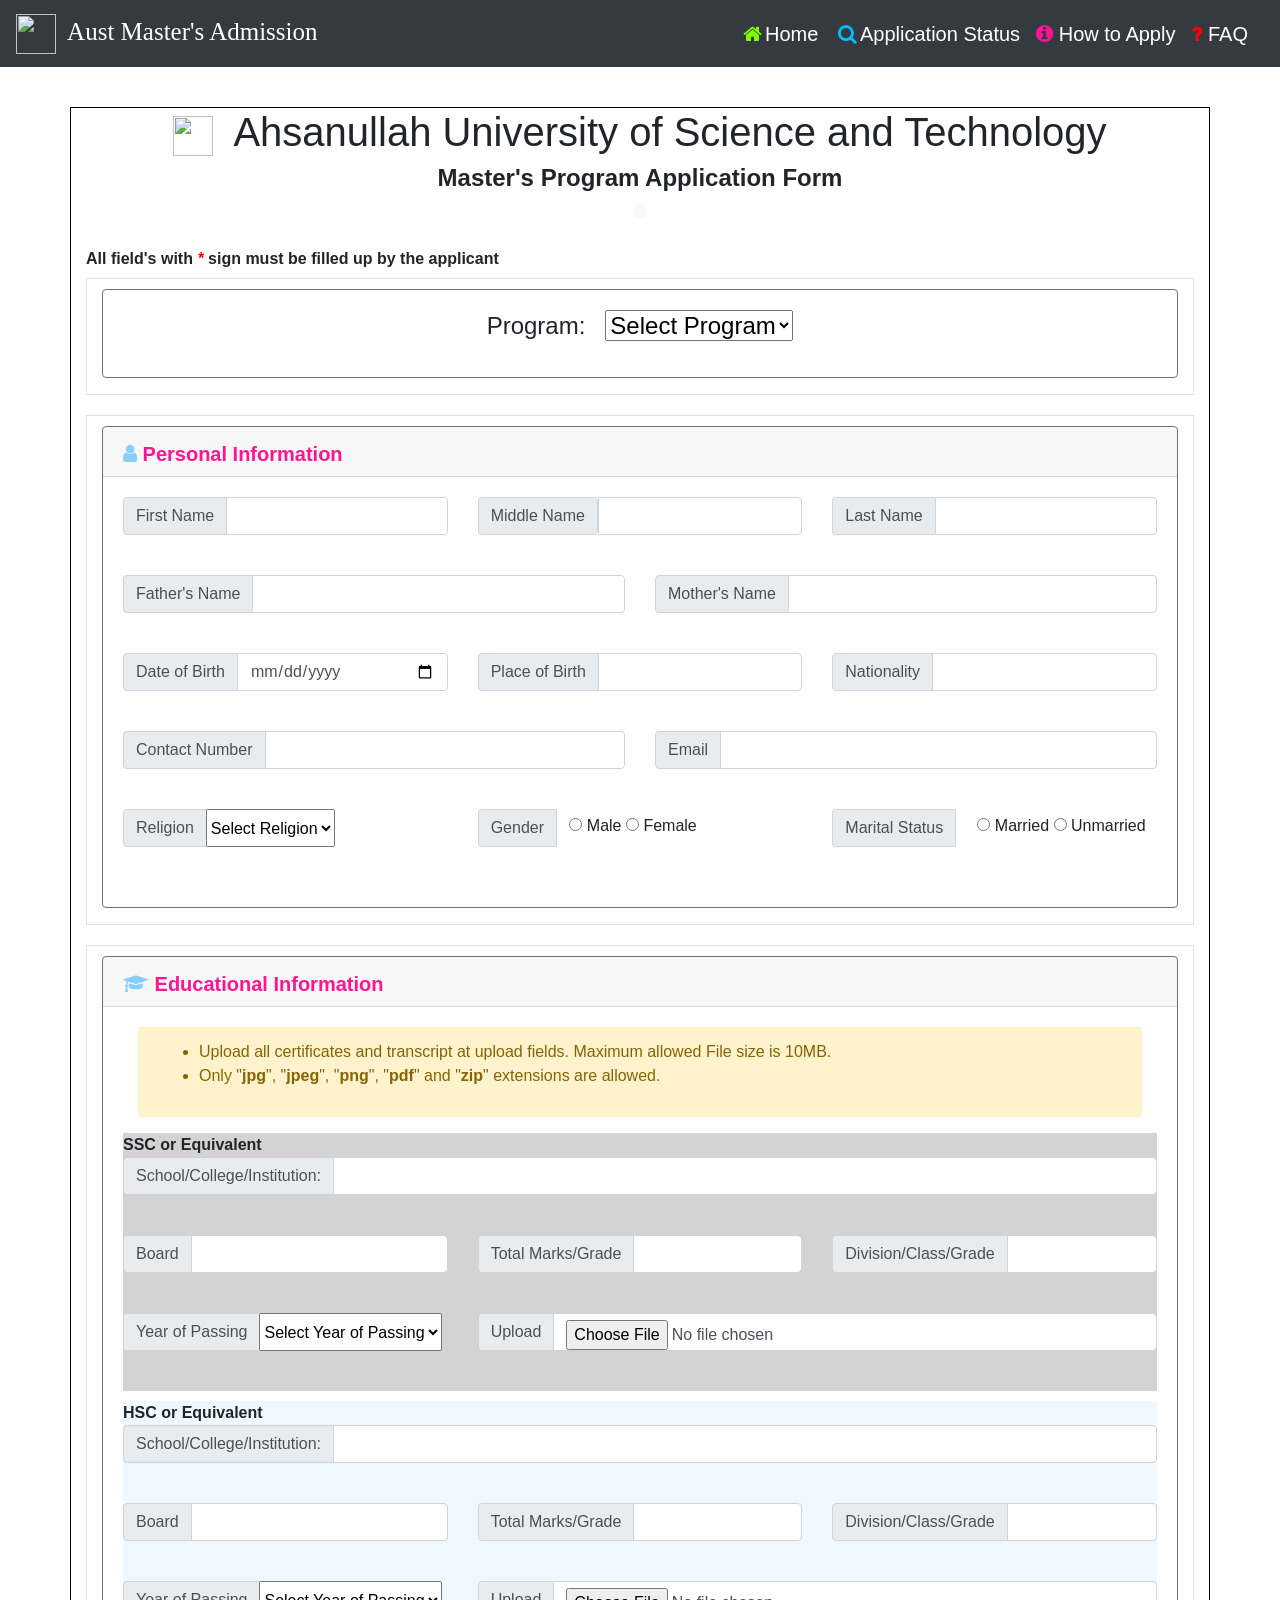
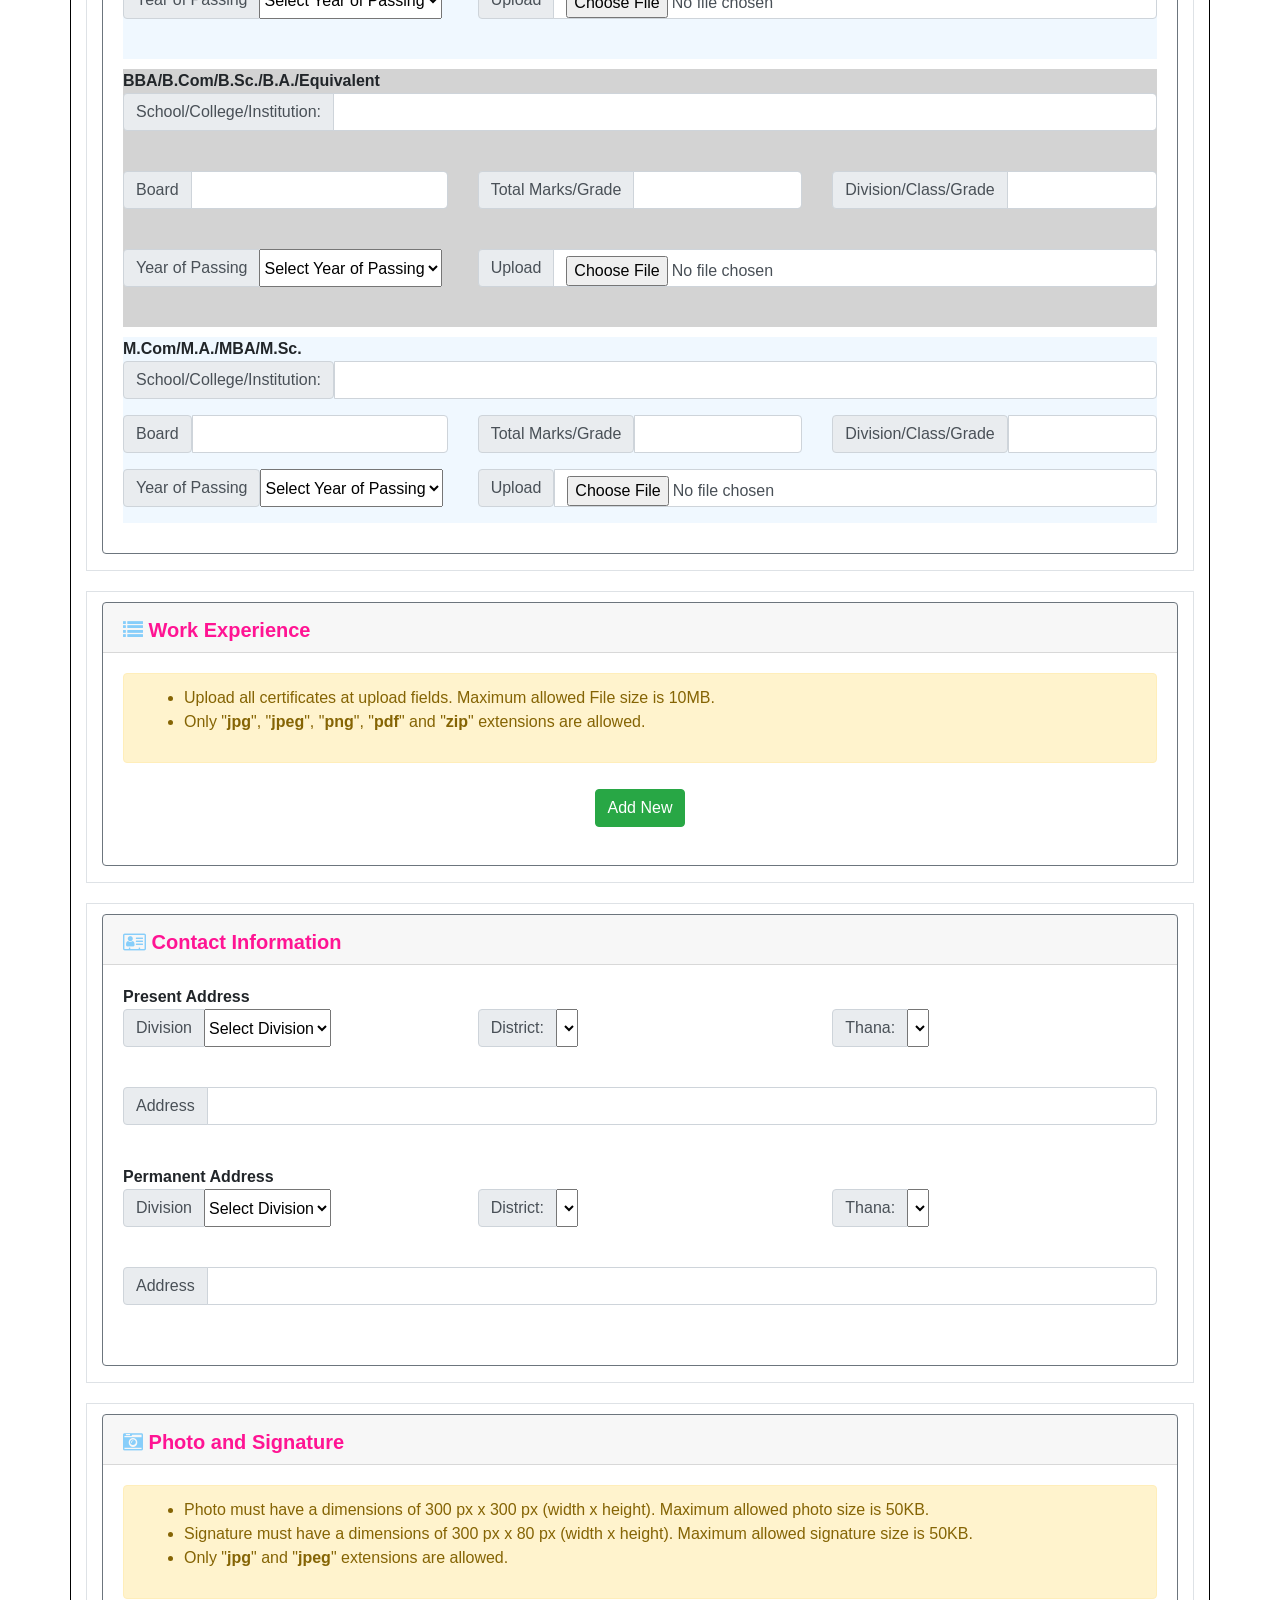
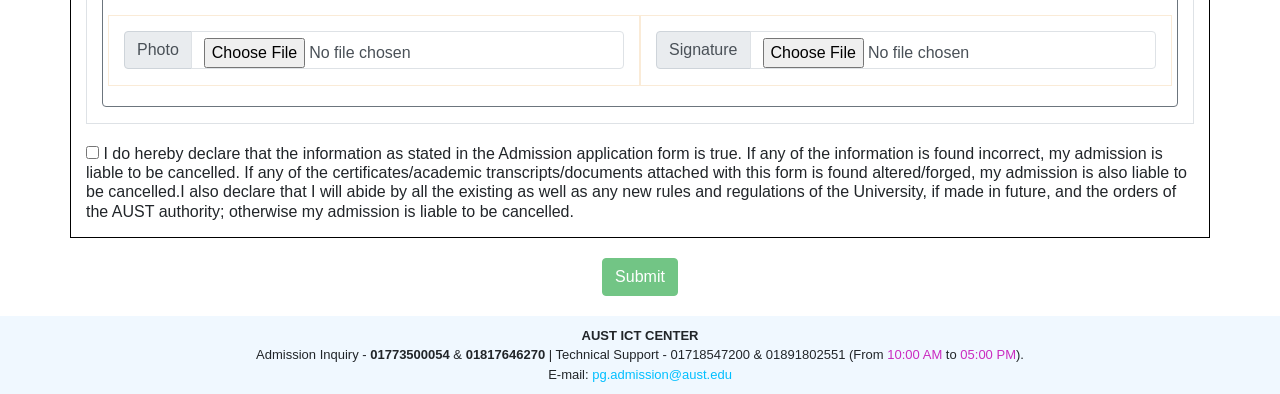
==== commit 224294f8: "-select program renamed to program" ====
--- a/src/main/resources/templates/application-form.html
+++ b/src/main/resources/templates/application-form.html
@@ -7,12 +7,12 @@
     <meta charset="utf-8">
     <meta name="viewport" content="width=device-width, initial-scale=1, shrink-to-fit=no">
     <link rel="stylesheet" href="https://cdnjs.cloudflare.com/ajax/libs/font-awesome/4.7.0/css/font-awesome.min.css">
+
+    <script src="https://ajax.googleapis.com/ajax/libs/jquery/3.5.1/jquery.min.js"></script>
     <link th:href="@{/css/main.css}" rel="stylesheet">
-    <!--<script type="text/javascript" th:src="@{/js/main.js}"></script>-->
-
-    <!-- Bootstrap CSS -->
+    <script type="text/javascript" th:src="@{/js/main.js}" src="../static/js/main.js"></script>
+
     <link rel="stylesheet" href="https://maxcdn.bootstrapcdn.com/bootstrap/4.5.2/css/bootstrap.min.css">
-    <script src="https://ajax.googleapis.com/ajax/libs/jquery/3.5.1/jquery.min.js"></script>
     <script src="https://cdnjs.cloudflare.com/ajax/libs/popper.js/1.16.0/umd/popper.min.js"></script>
     <script src="https://maxcdn.bootstrapcdn.com/bootstrap/4.5.2/js/bootstrap.min.js"></script>
 
@@ -70,7 +70,7 @@
                 <div class="card border-secondary mb-3" style="margin-top: 10px">
                     <div class="card-body">
                         <div align="center">
-                            <h4><label>Select Program:</label>&nbsp;&nbsp;
+                            <h4><label>Program:</label>&nbsp;&nbsp;
                                 <select th:field="*{programId}" th:errorclass="alert-danger">
                                     <option selected="selected" value="">Select Program</option>
                                     <option class="form-control form-control-sm" th:each="p : ${programList}"
@@ -1313,360 +1313,5 @@
         </div>
     </div>
 </footer>
-
 </body>
-</html>
-<script>
-    $(document).ready(function () {
-
-        hasError = $('#errorCheck').data('has-error');
-        if (hasError == true) {
-            $('#formular').modal('toggle');
-        }
-
-        serial = $('#serialList').data('serial');
-        pointer = $('#pointer').data('pointer');
-        console.log("after loaded serial: " + serial + "pointer: " + pointer);
-        rows = []
-
-        rearrangeWorkDiv();
-
-        for (var i = 0; i < 10; i++) {
-            if ($('#currentWork-' + i).is(":checked")) {
-                $('#todatediv' + i).css("display", "none");
-            }
-        }
-
-        if ($('#declaration').is(":checked")) {
-            $('#submitBtn').attr("disabled", false);
-        }
-        if ($('#presentDivisionId').val() !== "") {
-            addDistrict();
-        }
-        if ($('#permanentDivisionId').val() !== "") {
-            addPermanentDistrict();
-        }
-
-
-        function readPhotoURL(input) {
-            if (input.files && input.files[0]) {
-                var reader = new FileReader();
-
-                reader.onload = function (e) {
-                    $('#photo').attr('src', e.target.result);
-                    $('#photo-div').attr('style', 'padding-top: 10px');
-                }
-
-                reader.readAsDataURL(input.files[0]); // convert to base64 string
-            } else {
-                $('#photo-div').css('display', 'none');
-
-            }
-        }
-
-        function readSignatureURL(input) {
-            if (input.files && input.files[0]) {
-                var reader = new FileReader();
-
-                reader.onload = function (e) {
-                    $('#signature').attr('src', e.target.result);
-                    $('#signature-div').attr('style', 'padding-top: 10px');
-                }
-
-                reader.readAsDataURL(input.files[0]); // convert to base64 string
-            }
-            else {
-                $('#signature-div').css('display', 'none');
-            }
-        }
-
-        $("#file_photo").change(function () {
-            readPhotoURL(this);
-        });
-        $("#file_signature").change(function () {
-            readSignatureURL(this);
-        });
-
-        //show modal
-        //$('#myModal').modal('toggle');
-    });
-
-    //scroll into work experience
-    /*
-        document.getElementById('workExperienceDivId').scrollIntoView(true);
-    */
-
-    function addDistrict() {
-        var mySelect = $('#presentDistrictId');
-        var mySelect2 = $('#presentThanaId');
-        var divisionId = $('#presentDivisionId').val();
-        if (divisionId !== "") {
-            $.ajax({
-                type: "POST",
-                contentType: "application/json",
-                url: "getDistrict/" + divisionId,
-                data: JSON.stringify({'divId': divisionId}),
-                dataType: 'json',
-                success: function (data) {
-                    mySelect.find('option').remove();
-                    var value = mySelect.data('id');
-                    if (value !== undefined) {
-                        mySelect.append('<option value="">Select District</option>');
-                        $.each(data, function () {
-                            if (value == (this.id + "-" + this.districtName)) {
-                                mySelect.append($('<option selected="selected"></option>').val(this.id + "-" + this.districtName).html(this.districtName));
-                                addThana();
-                            } else mySelect.append($('<option></option>').val(this.id + "-" + this.districtName).html(this.districtName));
-                        });
-                    } else {
-                        mySelect.append('<option selected="selected" value="">Select District</option>');
-                        $.each(data, function () {
-                            mySelect.append(
-                                $('<option></option>').val(this.id + "-" + this.districtName).html(this.districtName));
-                        });
-                    }
-                }
-            });
-        } else {
-            mySelect.find('option').remove();
-            mySelect2.find('option').remove();
-        }
-    }
-
-    function addThana() {
-        var mySelect = $('#presentThanaId');
-        var districtId = $('#presentDistrictId').val();
-        if (districtId !== "") {
-            $.ajax({
-                type: "GET",
-                contentType: "application/json",
-                url: "getThana/" + districtId,
-                success: function (data) {
-                    mySelect.find('option').remove();
-                    var value = mySelect.data('id');
-                    if (value !== undefined) {
-                        mySelect.append('<option value="">Select Thana</option>');
-                        $.each(data, function () {
-                            if (value == (this.id + "-" + this.thanaName))
-                                mySelect.append($('<option selected="selected"></option>').val(this.id + "-" + this.thanaName).html(this.thanaName));
-                            else mySelect.append($('<option></option>').val(this.id + "-" + this.thanaName).html(this.thanaName));
-
-                        });
-                    } else {
-                        mySelect.append('<option selected="selected" value="">Select Thana</option>');
-                        $.each(data, function () {
-                            mySelect.append(
-                                $('<option></option>').val(this.id + "-" + this.thanaName).html(this.thanaName));
-                        });
-                    }
-                    checkOther();
-                }
-            });
-        } else {
-            mySelect.find('option').remove();
-        }
-    }
-
-
-    function addPermanentDistrict() {
-        var mySelect = $('#permanentDistrictId');
-        var mySelect2 = $('#permanentThanaId');
-        var divisionId = $('#permanentDivisionId').val();
-        if (divisionId !== "") {
-            $.ajax({
-                type: "POST",
-                contentType: "application/json",
-                url: "getDistrict/" + divisionId,
-                data: JSON.stringify({'divId': divisionId}),
-                dataType: 'json',
-                success: function (data) {
-                    mySelect.find('option').remove();
-                    var value = mySelect.data('id');
-                    if (value !== undefined) {
-                        mySelect.append('<option value="">Select District</option>');
-                        $.each(data, function () {
-                            if (value == (this.id + "-" + this.districtName)) {
-                                mySelect.append($('<option selected="selected"></option>').val(this.id + "-" + this.districtName).html(this.districtName));
-                                addPermanentThana();
-                            } else mySelect.append($('<option></option>').val(this.id + "-" + this.districtName).html(this.districtName));
-                        });
-                    } else {
-                        mySelect.append('<option selected="selected" value="">Select District</option>');
-                        $.each(data, function () {
-                            mySelect.append(
-                                $('<option></option>').val(this.id + "-" + this.districtName).html(this.districtName));
-                        });
-                    }
-                }
-            });
-        } else {
-            mySelect.find('option').remove();
-            mySelect2.find('option').remove();
-        }
-    }
-
-    function addPermanentThana() {
-        var mySelect = $('#permanentThanaId');
-        var districtId = $('#permanentDistrictId').val();
-        if (districtId !== "") {
-            $.ajax({
-                type: "GET",
-                contentType: "application/json",
-                url: "getThana/" + districtId,
-                success: function (data) {
-                    mySelect.find('option').remove();
-                    var value = mySelect.data('id');
-                    if (value !== undefined) {
-                        mySelect.append('<option value="">Select Thana</option>');
-                        $.each(data, function () {
-                            if (value == (this.id + "-" + this.thanaName))
-                                mySelect.append($('<option selected="selected"></option>').val(this.id + "-" + this.thanaName).html(this.thanaName));
-                            else mySelect.append($('<option></option>').val(this.id + "-" + this.thanaName).html(this.thanaName));
-                        });
-                    } else {
-                        mySelect.append('<option selected="selected" value="">Select Thana</option>');
-                        $.each(data, function () {
-                            mySelect.append(
-                                $('<option></option>').val(this.id + "-" + this.thanaName).html(this.thanaName));
-                        });
-                    }
-                    checkOther();
-                }
-
-            });
-        } else {
-            mySelect.find('option').remove();
-        }
-    }
-
-
-    function checkOther() {
-        var thanaId = $('#presentThanaId').val();
-        if (thanaId == "9999-Others") {
-            $('.otherPresentThana').css("display", "block");
-        } else {
-            $('.otherPresentThana').css("display", "none");
-        }
-
-        var permanentThanaId = $('#permanentThanaId').val();
-        if (permanentThanaId == "9999-Others") {
-            $('.otherPermanentThana').css("display", "block");
-        } else {
-            $('.otherPermanentThana').css("display", "none");
-        }
-
-    }
-
-    function enableSubmit(th) {
-        if ($(th).is(":checked")) {
-            $('#submitBtn').attr("disabled", false);
-        } else if ($('#declaration').prop("checked") == false) {
-            $('#submitBtn').attr("disabled", true);
-        }
-    }
-
-    function hideToDate(th) {
-        var index = th.id.split("-");
-        console.log(index[1]);
-        if ($(th).is(":checked")) {
-            $('#toDate' + index[1]).val("");
-            $('#todatediv' + index[1]).css("display", "none");
-        } else if ($(th).prop("checked") == false) {
-            $('#todatediv' + index[1]).css("display", "block");
-        }
-    }
-
-
-    function addRow() {
-        $('#addbtn').off("click");
-        pointer++;
-        if (pointer < 10) {
-            for (var i = 0; i < 10; i++) {
-                if ($('#visibility' + i).val() == 0) {
-                    $('#' + i).css("display", "block");
-                    $('#visibility' + i).val(1);
-                    for (var j = pointer; j > 0; j--) {
-                        serial[j] = serial[j - 1]
-                    }
-                    serial[0] = i;
-                    break;
-                }
-            }
-            $('.workRow').each(function () {
-                rows[$(this).data('id')] = $(this);
-            });
-            $.each(serial, function (index, value) {
-                $('#container').append(rows[value]);
-            });
-        } else {
-            alert("You reached maximum 10 work experience. Don't need to add more work experience.")
-        }
-        console.log(serial + " pointer:" + pointer);
-        $('#serialList').val(serial);
-        $('#pointer').val(pointer);
-        $('#addbtn').on("click");
-
-    }
-
-    /*function replaceData(index) {
-
-        for (var i = index; i >= 0; i--) {
-            if ($('#visibility' + index - 1).val() == 1) {
-                $('#organizationName' + index).val($('#organizationName' + index - 1).val());
-                $('#designation' + index).val($('#organizationName' + index - 1).val());
-                $('#jobResponsibility' + index).val($('#organizationName' + index - 1).val());
-                $('#toDate' + index).val($('#organizationName' + index - 1).val());
-                $('#fromDate' + index).val($('#organizationName' + index - 1).val());
-                $('#experienceFile' + index).val($('#organizationName' + index - 1).val());
-            } else if ($('#visibility' + index - 1).val() == 0) {
-                break;
-            }
-        }
-
-    }*/
-
-
-    function removeRow(ths) {
-        $(ths).off("click");
-        var index = ths.id;
-        var position = serial.indexOf(parseInt(index));
-        if (position < pointer) {
-            for (var i = position; i < pointer; i++) {
-                serial[i] = serial[i + 1];
-            }
-            serial[pointer] = parseInt(index);
-            pointer--;
-        } else {
-            pointer--;
-        }
-        console.log(serial + " pointer:" + pointer);
-        $('#serialList').val(serial);
-        $('#pointer').val(pointer);
-        $('#organizationName' + index).val("");
-        $('#designation' + index).val("");
-        $('#jobResponsibility' + index).val("");
-        $('#toDate' + index).val("");
-        $('#fromDate' + index).val("");
-        $('#experienceFile' + index).val("");
-        $('#' + index).css("display", "none");
-        $('#visibility' + index).val(0);
-        $(ths).on("click");
-    }
-
-
-    function rearrangeWorkDiv() {
-        $('.workRow').each(function () {
-            rows[$(this).data('id')] = $(this);
-        });
-        $.each(serial, function (index, value) {
-            $('#container').append(rows[value]);
-        });
-        for (var i = 0; i < 9; i++) {
-            if ($('#visibility' + i).val() == 1) {
-                $('#' + i).css("display", "block");
-            }
-
-        }
-    }
-
-</script>+</html>
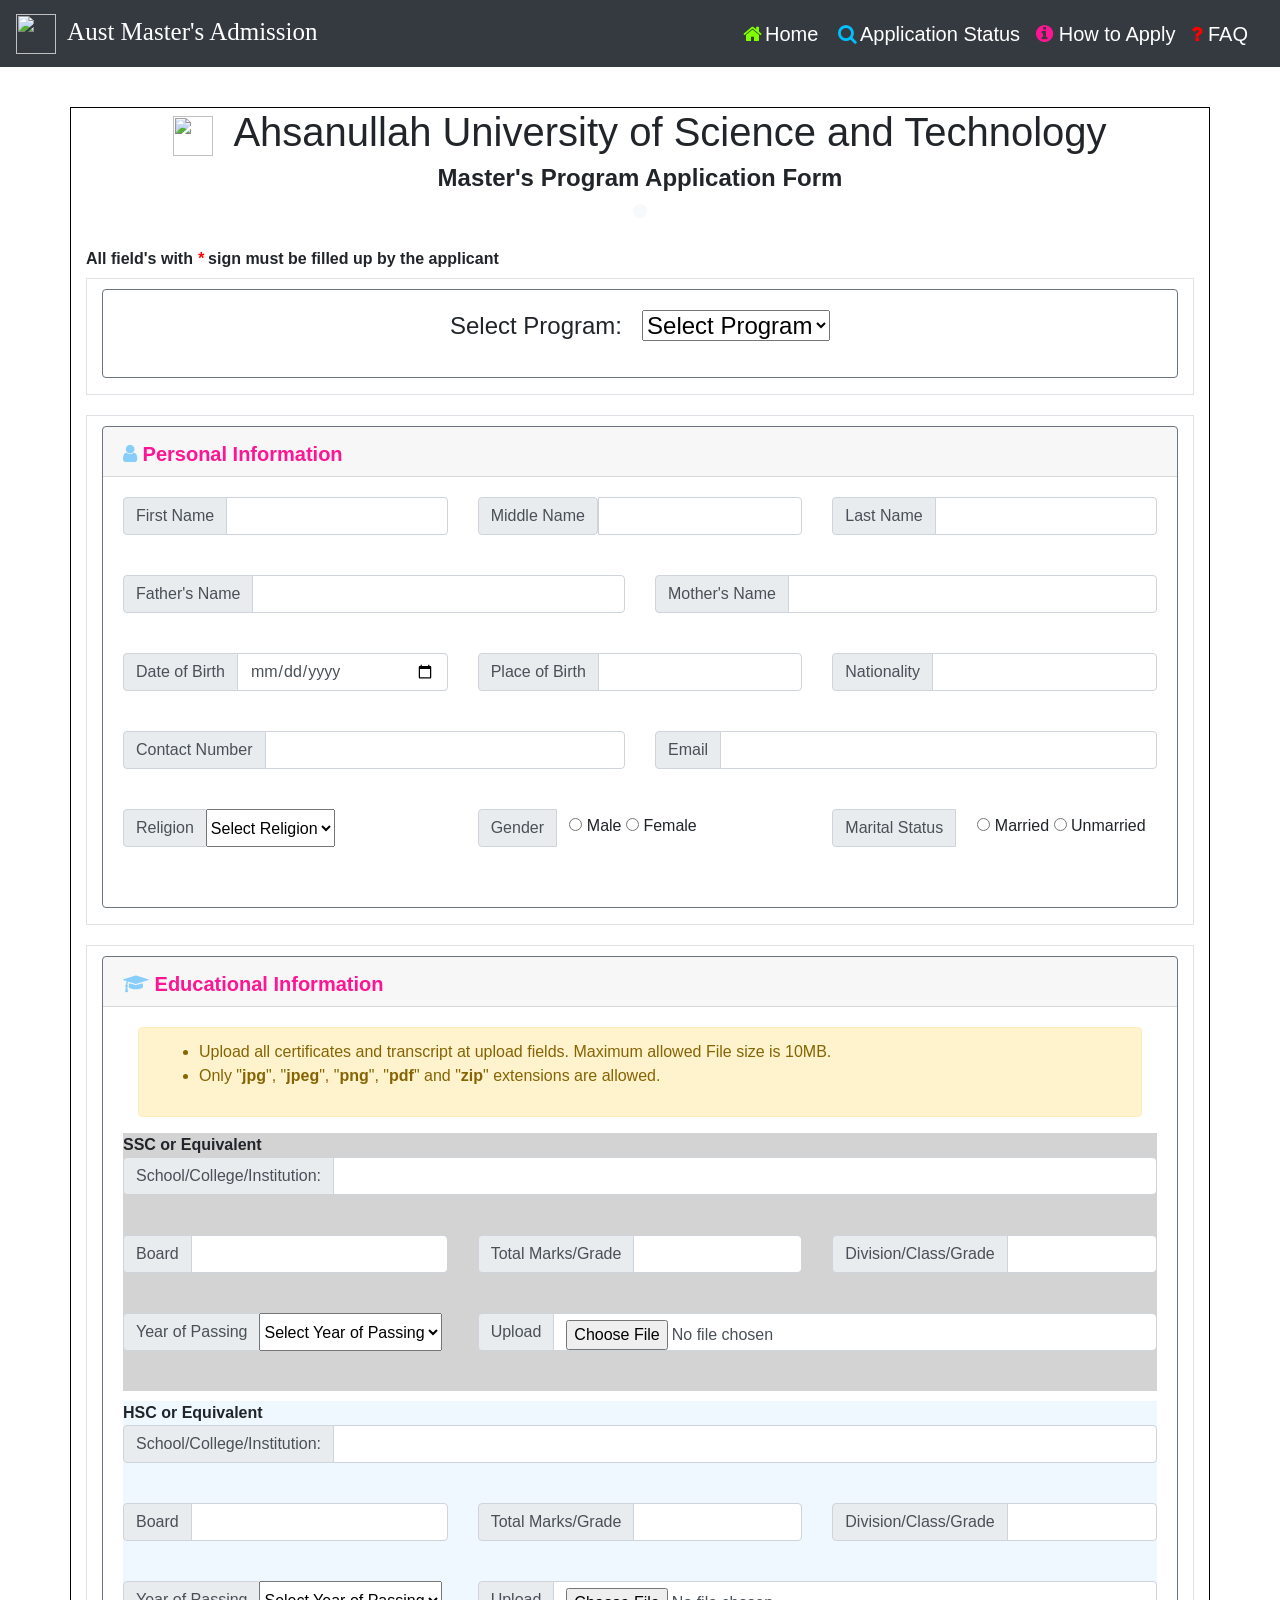
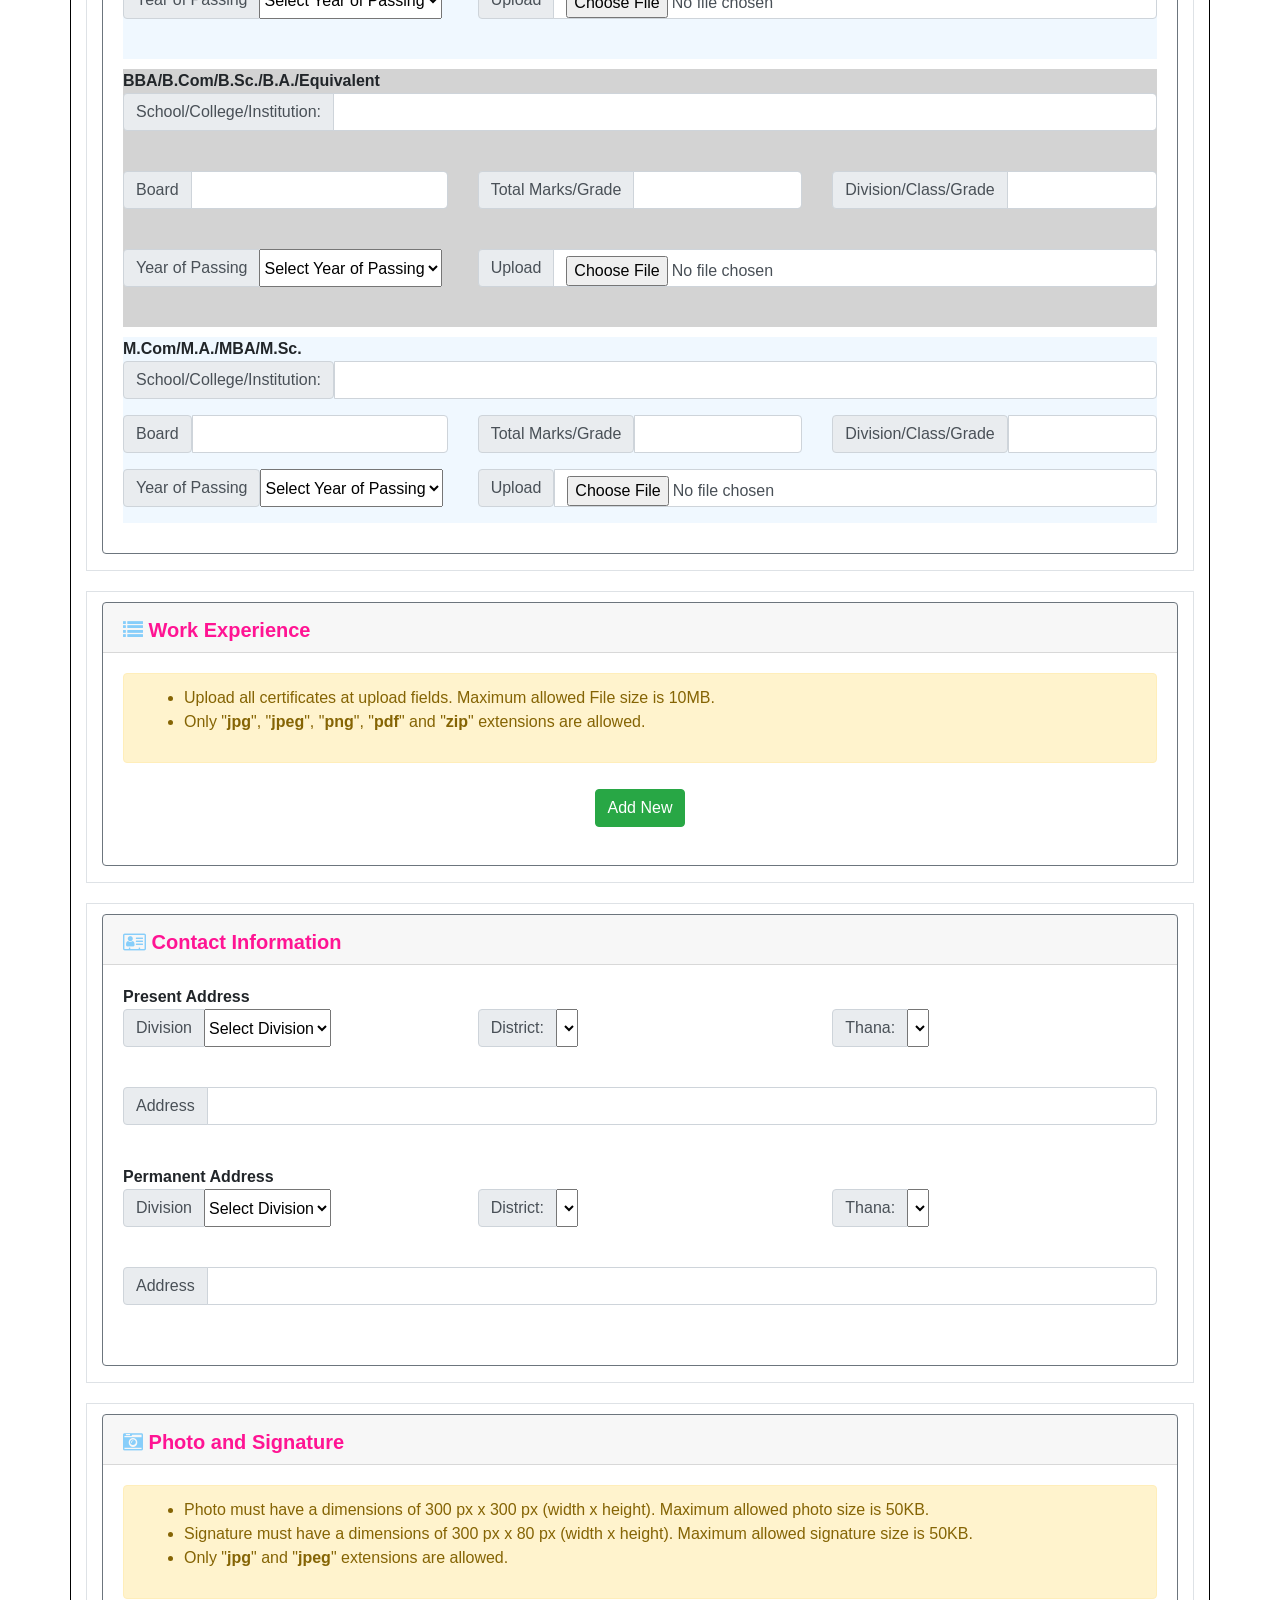
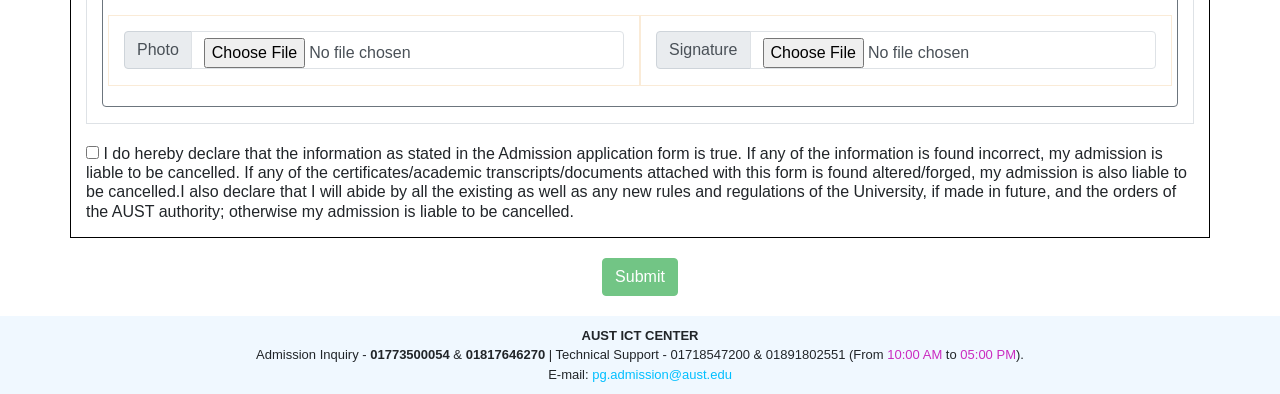
==== commit 840a0d9f: "Merge branch 'master' into payment-integration # Conflicts: #	src/main/java/aust/iums/pg/admission/s" ====
--- a/src/main/resources/templates/application-form.html
+++ b/src/main/resources/templates/application-form.html
@@ -70,7 +70,7 @@
                 <div class="card border-secondary mb-3" style="margin-top: 10px">
                     <div class="card-body">
                         <div align="center">
-                            <h4><label>Program:</label>&nbsp;&nbsp;
+                            <h4><label>Select Program:</label>&nbsp;&nbsp;
                                 <select th:field="*{programId}" th:errorclass="alert-danger">
                                     <option selected="selected" value="">Select Program</option>
                                     <option class="form-control form-control-sm" th:each="p : ${programList}"
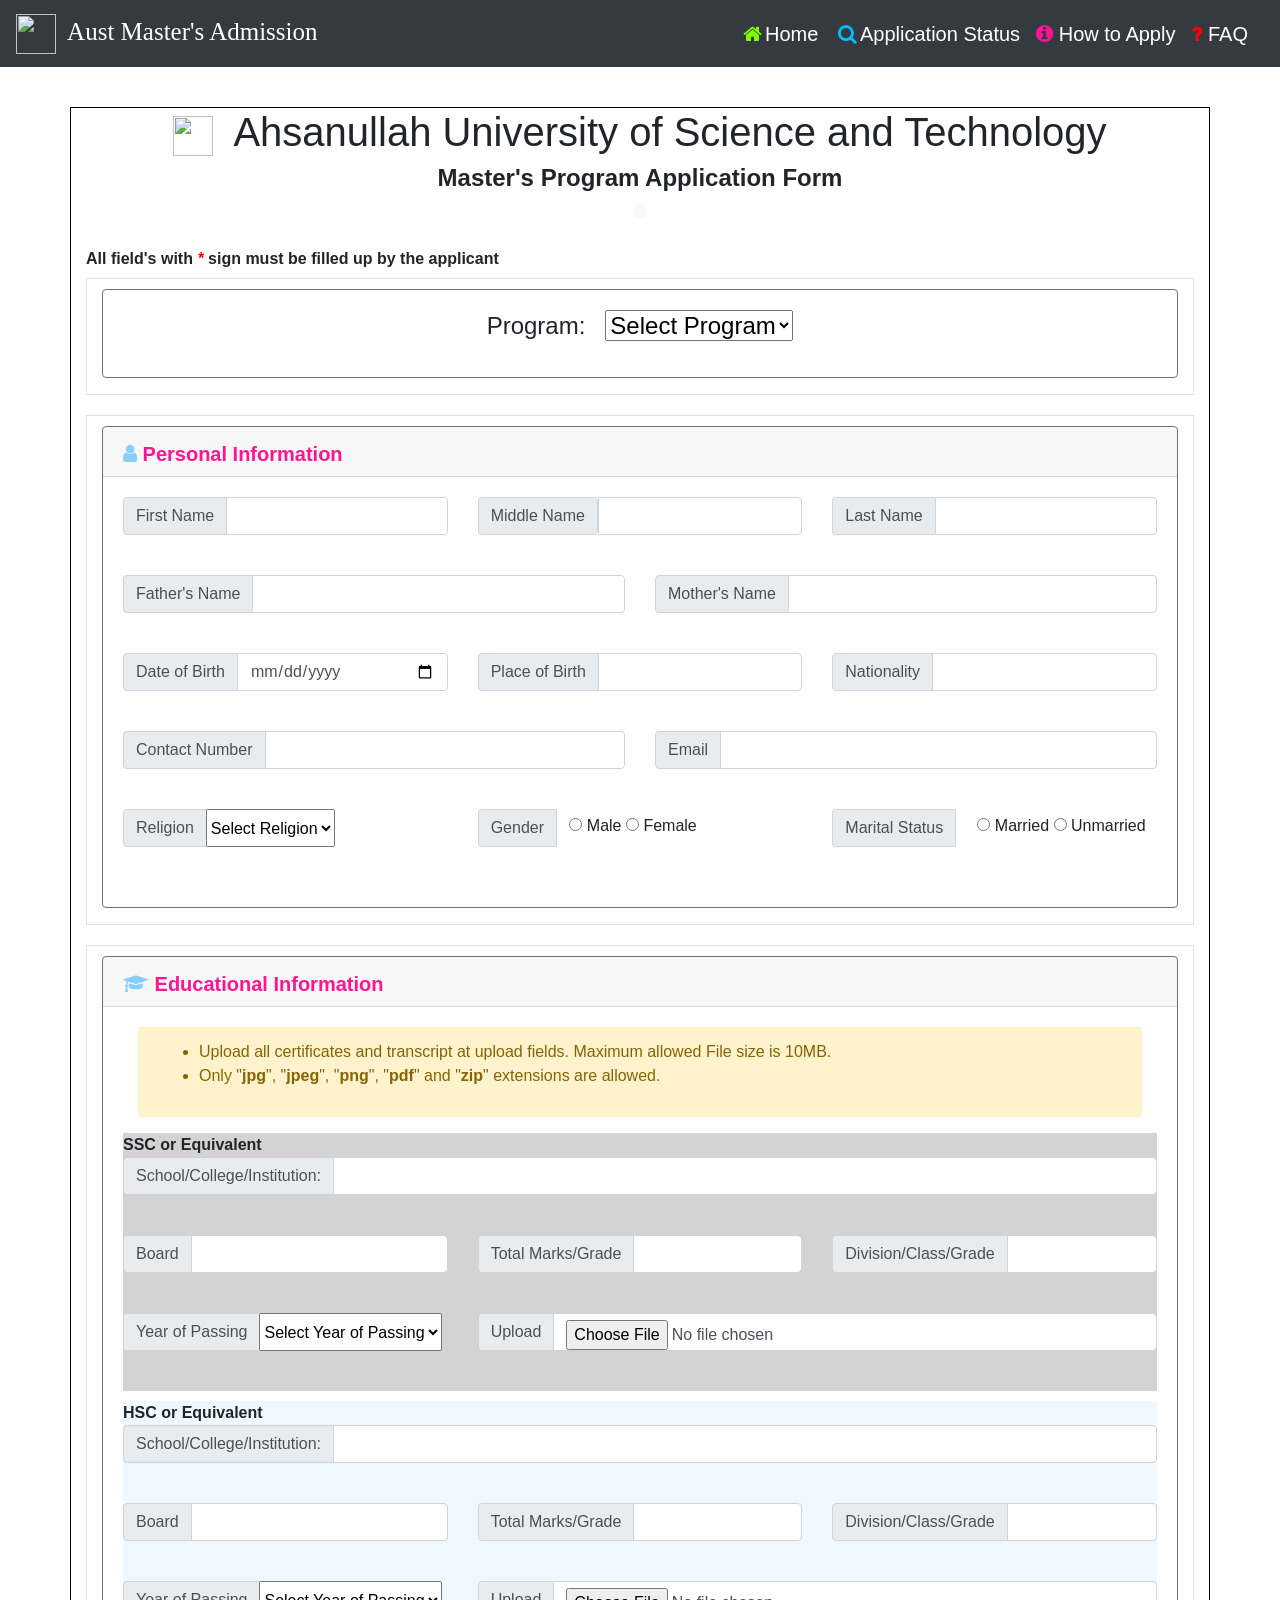
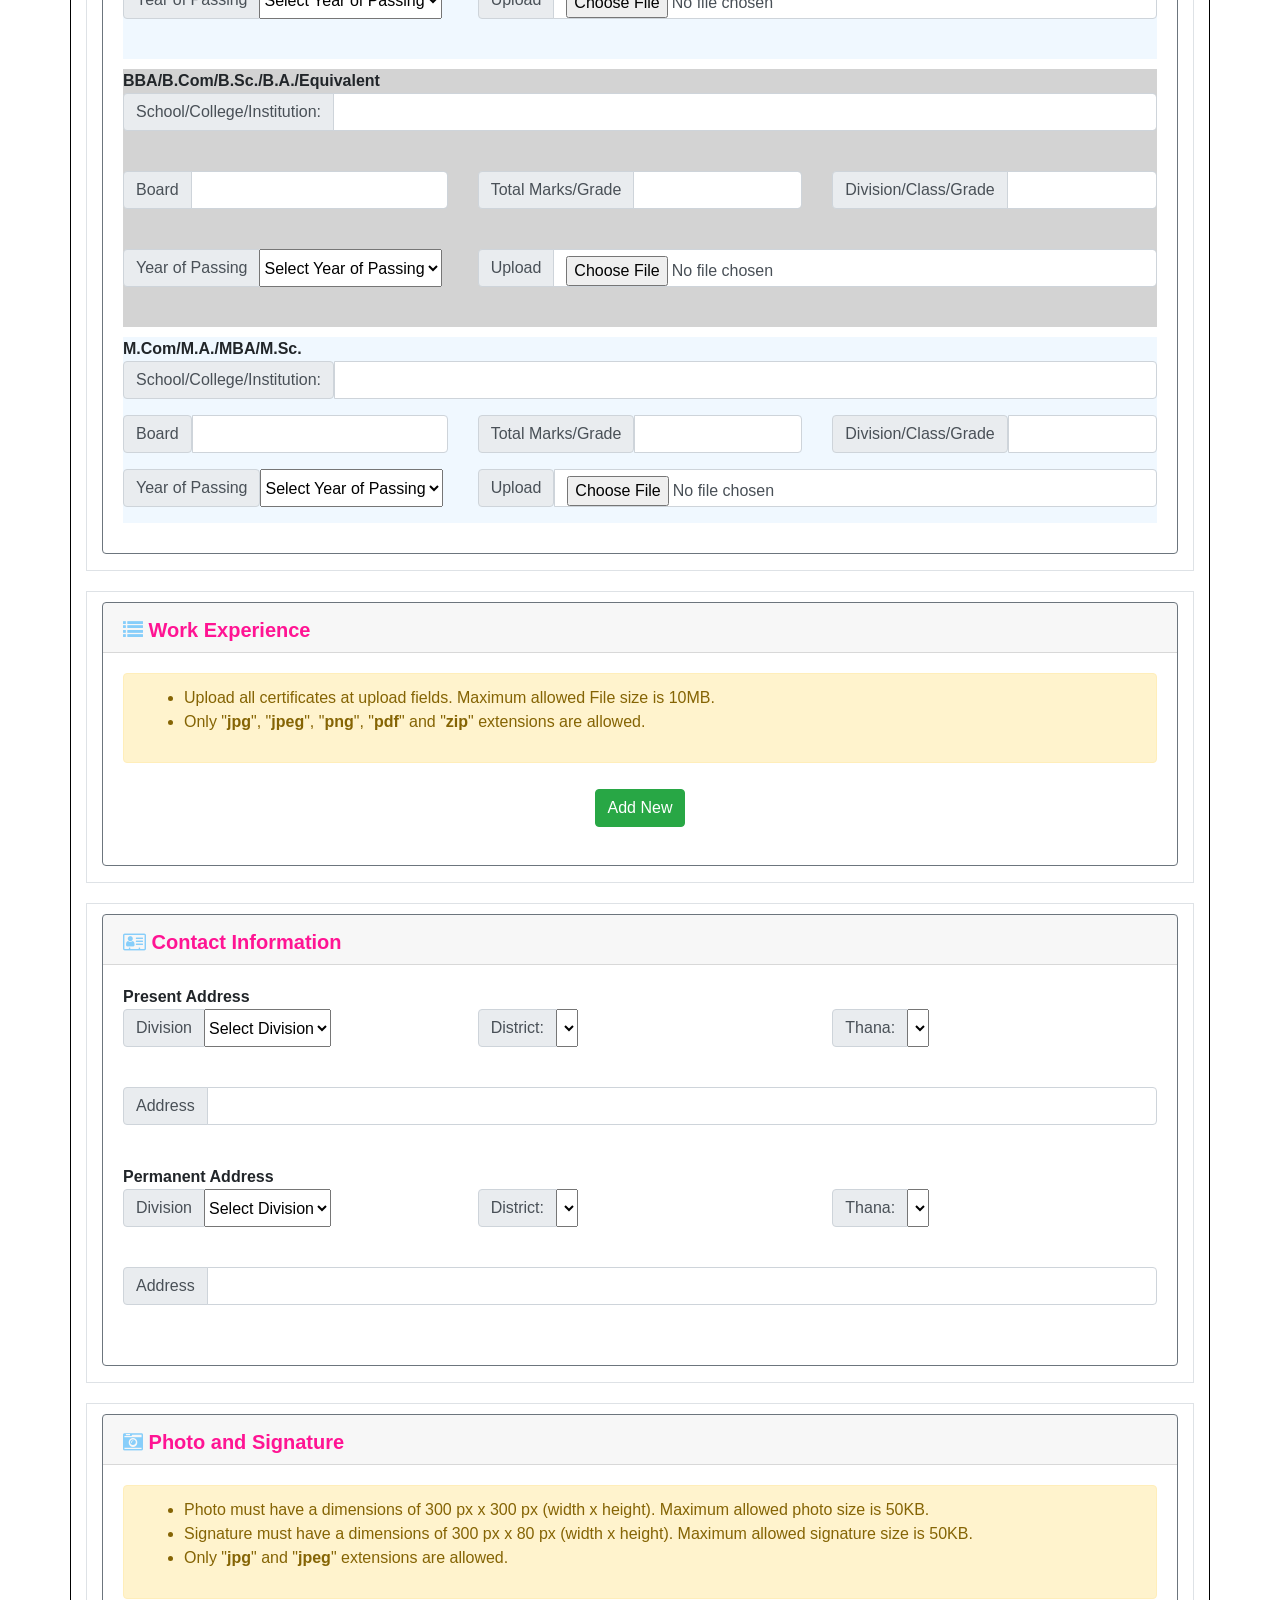
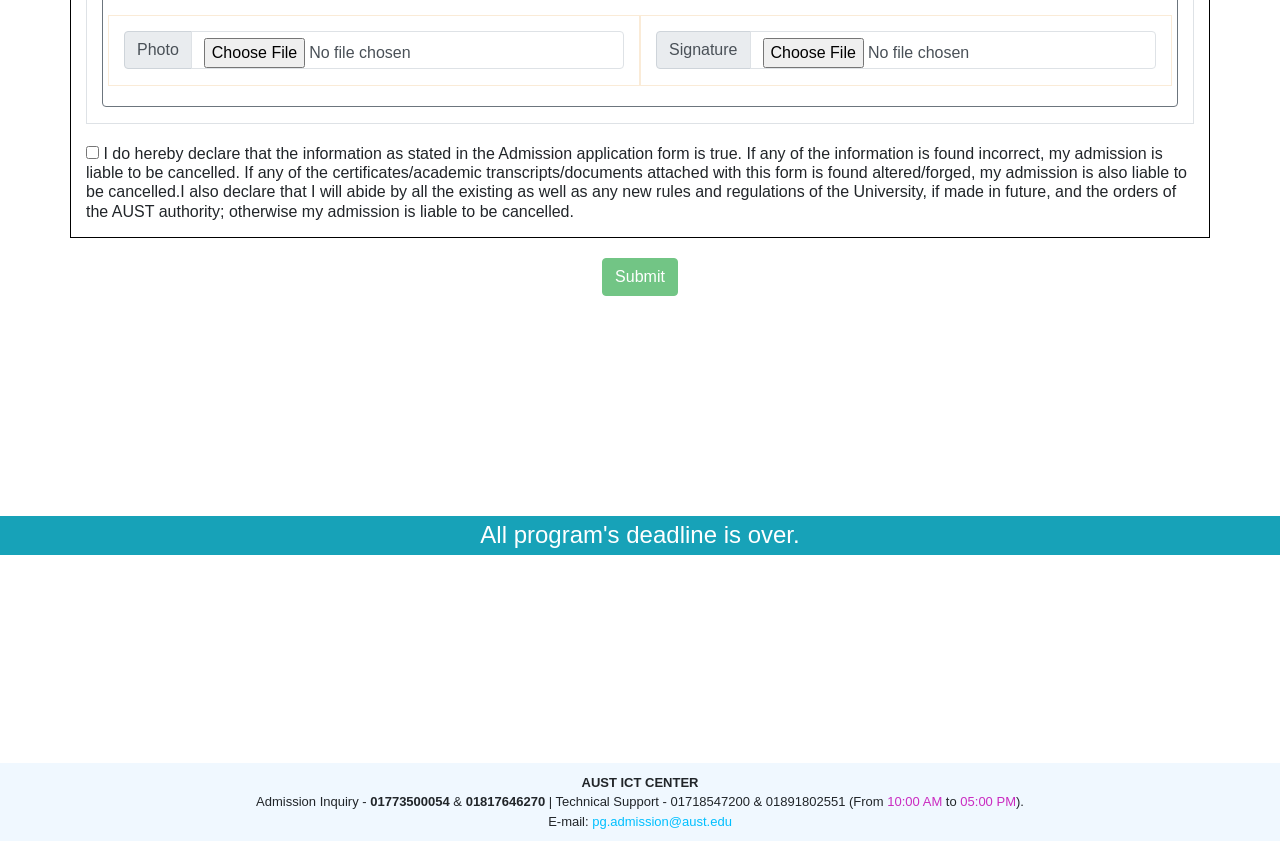
==== commit e89d9e60: "Merge pull request #11 from RumiAust/program-deadline-check -program deadline check added" ====
--- a/src/main/resources/templates/application-form.html
+++ b/src/main/resources/templates/application-form.html
@@ -34,7 +34,7 @@
     </form>
 </nav>
 
-<div>
+<div id="mainDiv" th:attr="data-program-list-size=${programList.size()}" th:unless="${#lists.isEmpty(programList)}">
     <form action="#" th:action="@{/apply}" th:object="${applicant}" method="post" enctype="multipart/form-data">
         <input type="hidden" id="errorCheck" th:attr="data-has-error=${hasError}">
         <div class="modal fade" id="formular">
@@ -48,6 +48,10 @@
                     <div class="modal-body">
                         <div class="alert alert-block alert-danger">
                             <h4>Error !</h4>
+                            <div class="error" style="color: red"
+                                 th:if="${applicant.programDeadlineOverError!=''}">
+                                <span th:text="${applicant.programDeadlineOverError}"></span>
+                            </div>
                             Resolve error and try again !
                         </div>
                     </div>
@@ -70,7 +74,7 @@
                 <div class="card border-secondary mb-3" style="margin-top: 10px">
                     <div class="card-body">
                         <div align="center">
-                            <h4><label>Select Program:</label>&nbsp;&nbsp;
+                            <h4><label>Program:</label>&nbsp;&nbsp;
                                 <select th:field="*{programId}" th:errorclass="alert-danger">
                                     <option selected="selected" value="">Select Program</option>
                                     <option class="form-control form-control-sm" th:each="p : ${programList}"
@@ -1288,17 +1292,20 @@
             </div>
         </div>
     </form>
-</div>
-
-<div class="row" style="margin-bottom: 20px">
-    <div class="col-md-4"></div>
-    <div class="col-sm-12 col-md-4" align="center">
-        <button id="submitBtn" disabled type="button" class="btn btn-success" data-toggle="modal"
-                data-target="#exampleModalCenter">
-            Submit
-        </button>
+    <div class="row" style="margin-bottom: 20px">
+        <div class="col-md-4"></div>
+        <div class="col-sm-12 col-md-4" align="center">
+            <button id="submitBtn" disabled type="button" class="btn btn-success" data-toggle="modal"
+                    data-target="#exampleModalCenter">
+                Submit
+            </button>
+        </div>
     </div>
 </div>
+<div style="padding: 200px 0" th:if="${#lists.isEmpty(programList)}">
+    <h4 align="center" class="bg-info" style="color: white;padding: 5px">All program's deadline is over.</h4>
+</div>
+
 
 
 <footer class="page-footer font-small blue-grey lighten-5">
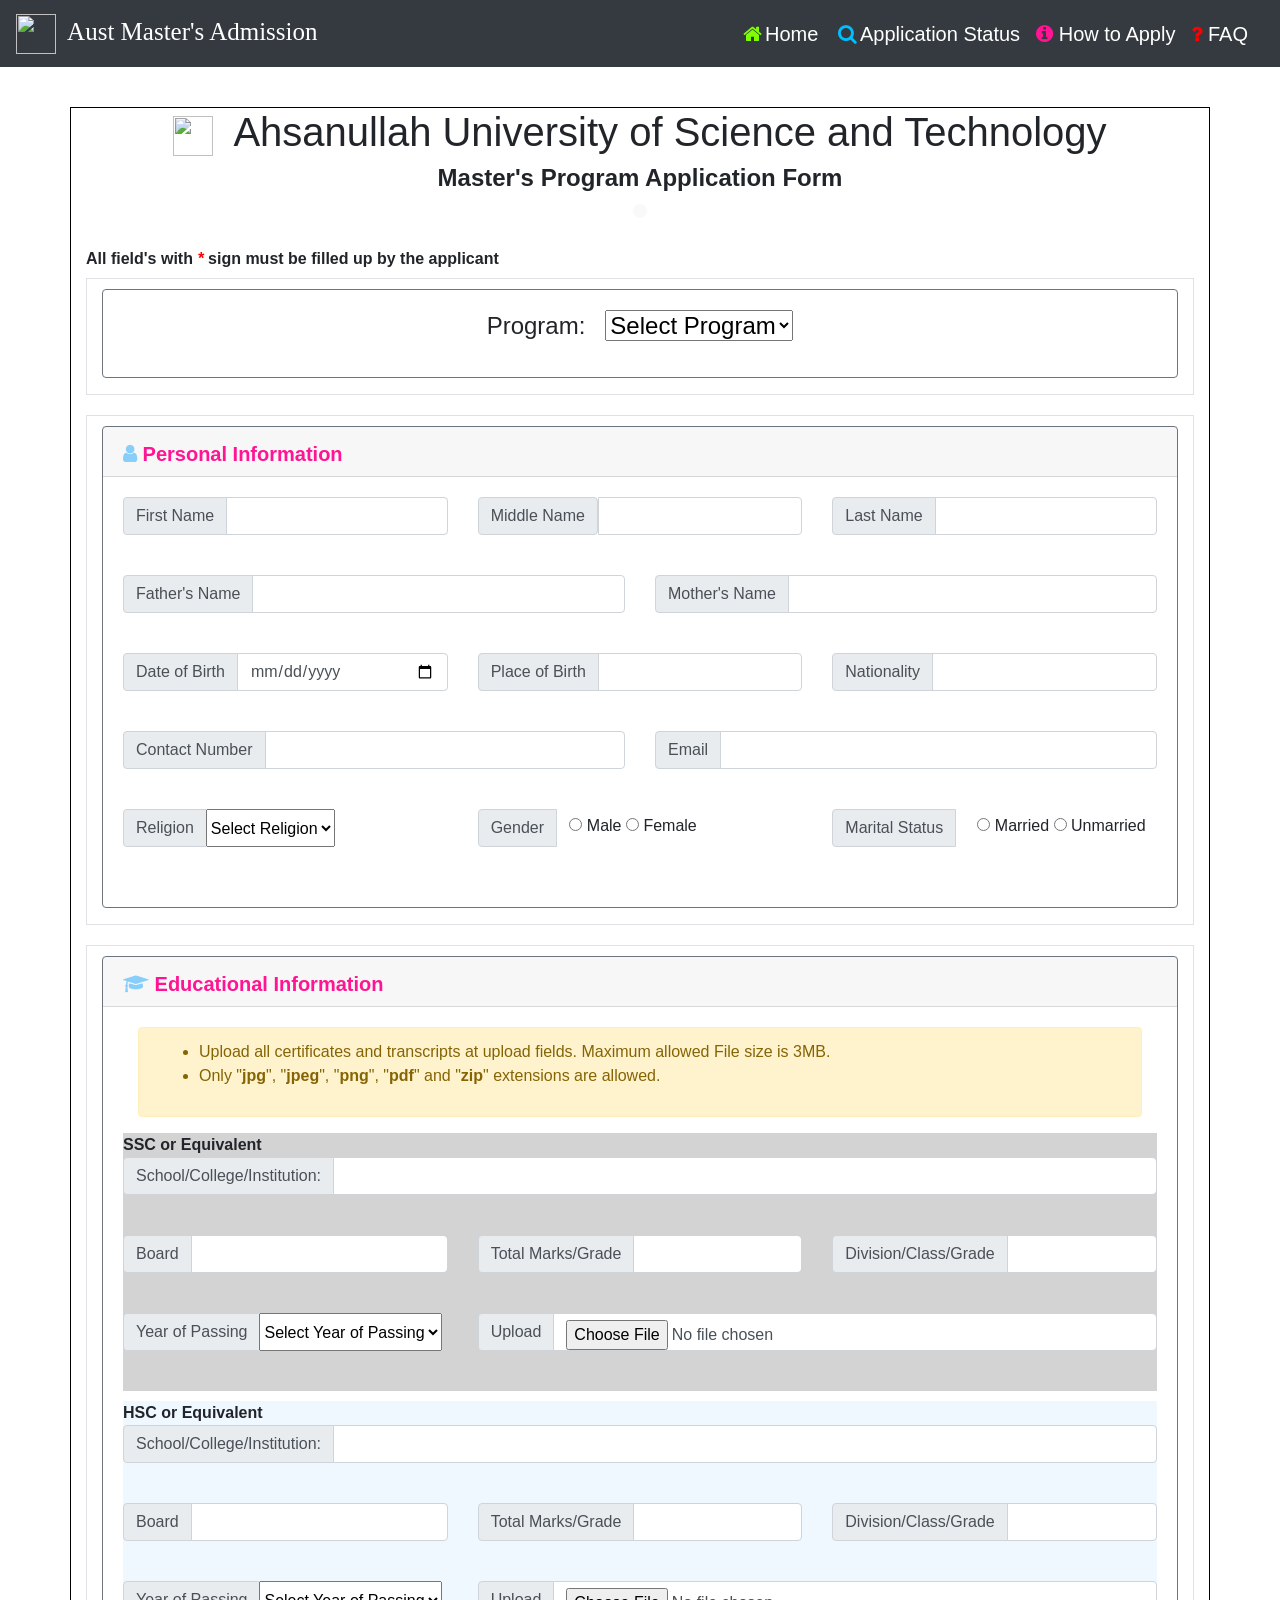
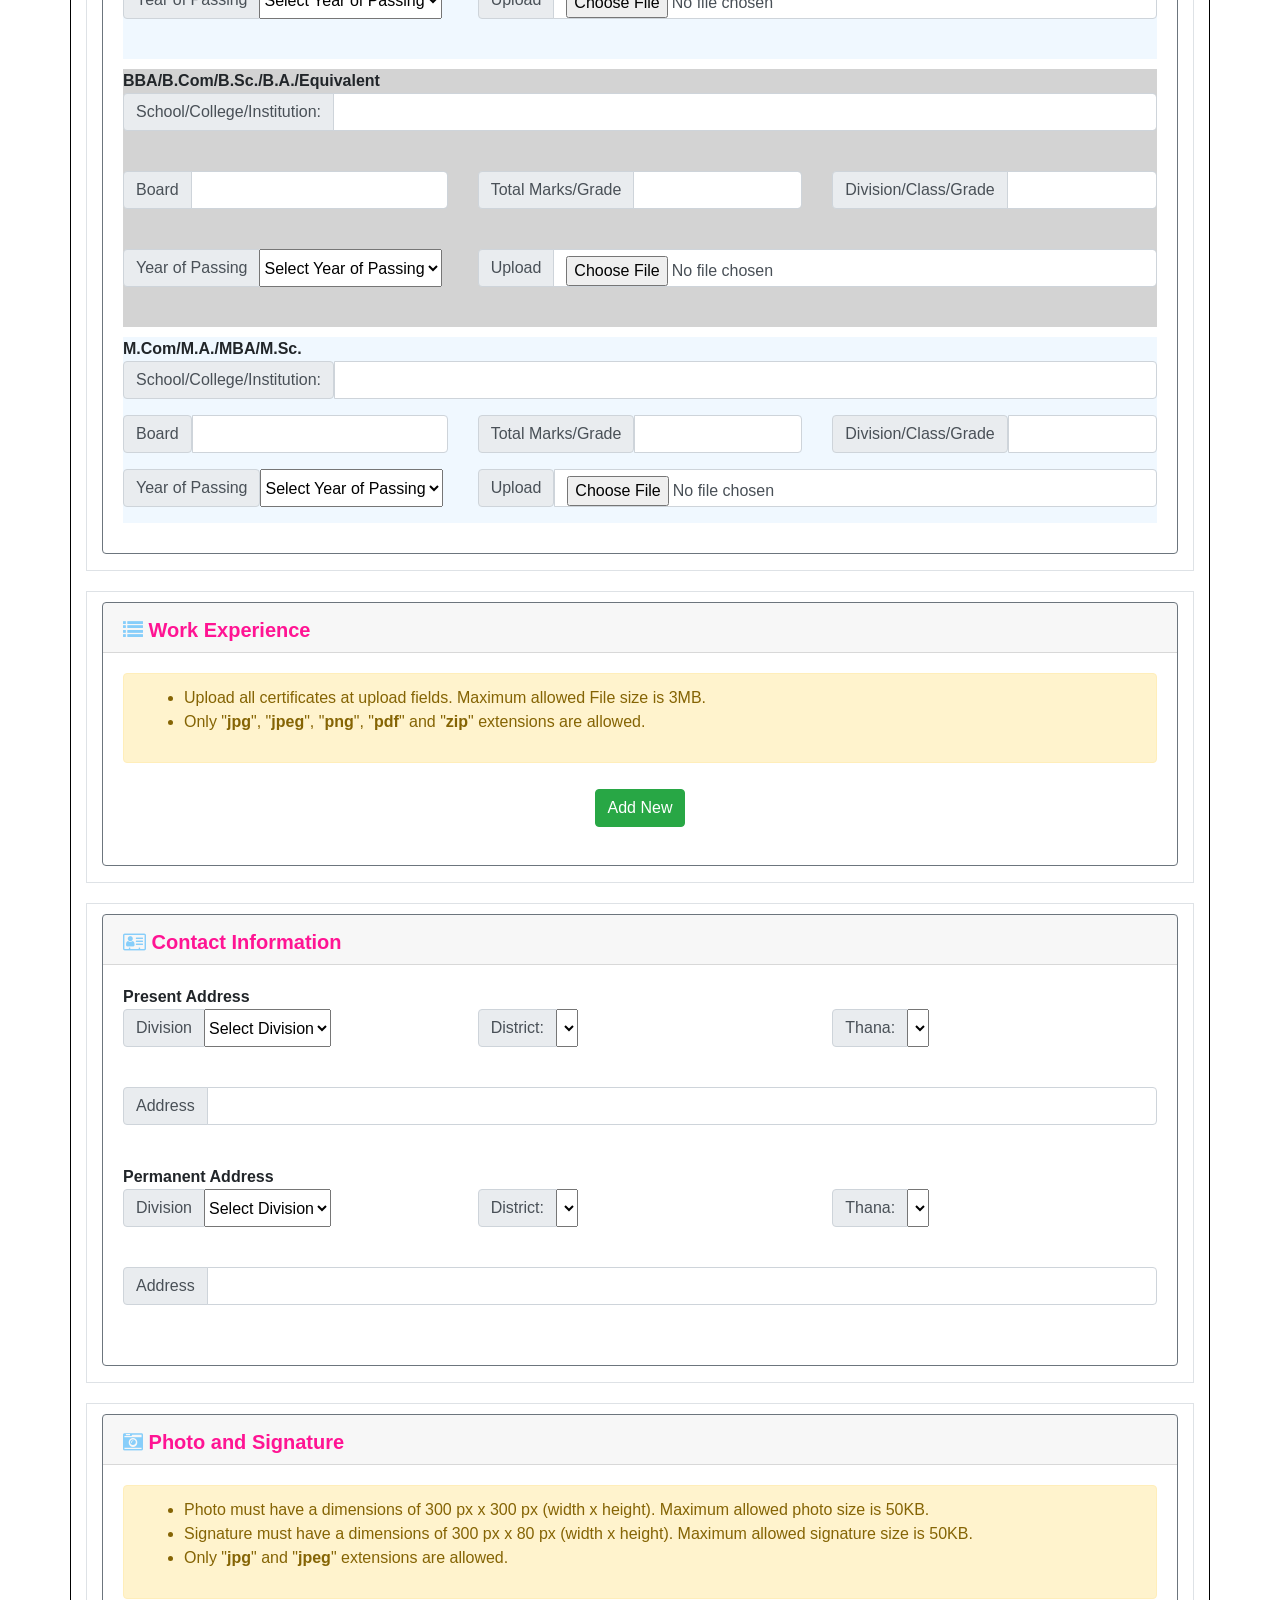
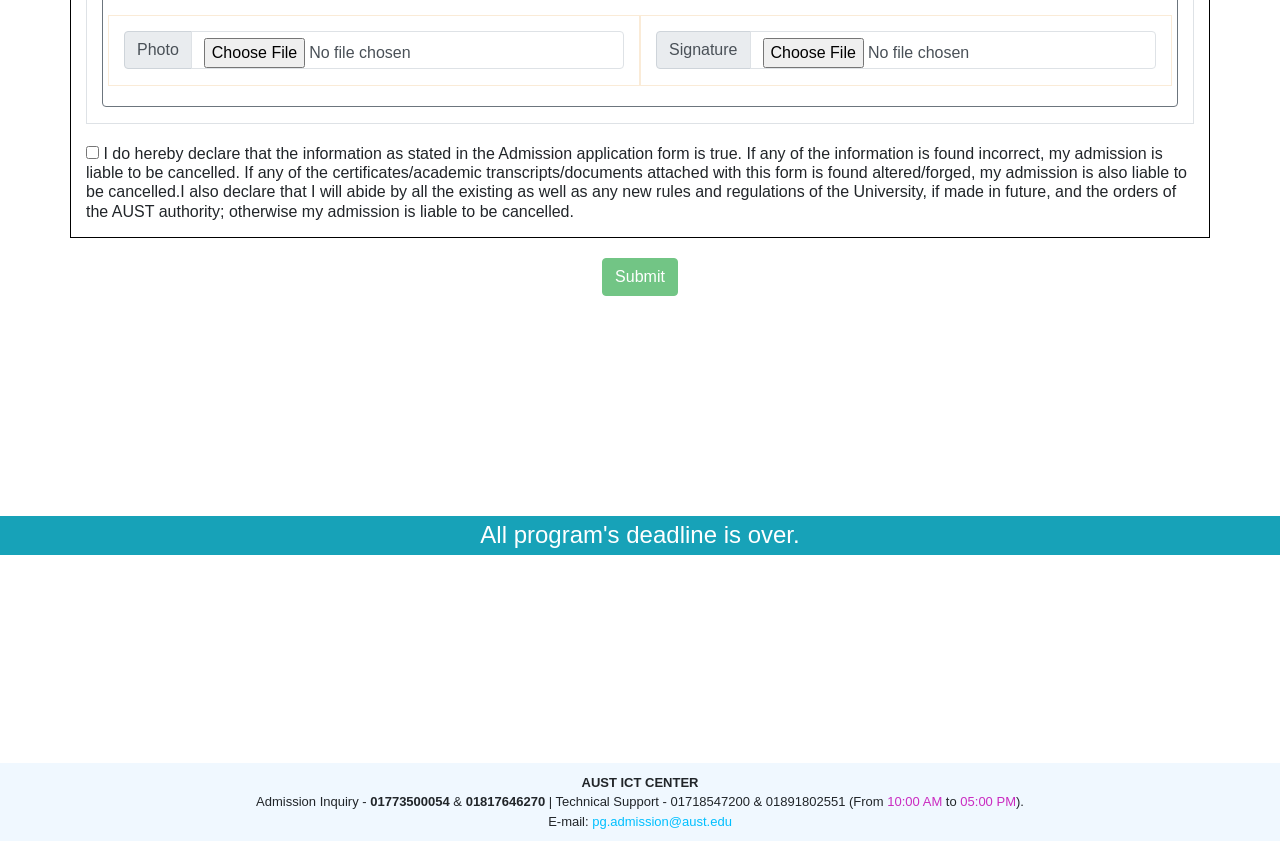
==== commit 5a1f4db6: "-maximum file size is changed to 3mb" ====
--- a/src/main/resources/templates/application-form.html
+++ b/src/main/resources/templates/application-form.html
@@ -350,8 +350,8 @@
                         <div class="col-md-12">
                             <div class="alert alert-warning">
                                 <ul style="max-height:150px;">
-                                    <li>Upload all certificates and transcript at upload fields. Maximum
-                                        allowed File size is 10MB.
+                                    <li>Upload all certificates and transcripts at upload fields. Maximum
+                                        allowed File size is 3MB.
                                     </li>
                                     <li>Only "<b>jpg</b>", "<b>jpeg</b>", "<b>png</b>", "<b>pdf</b>" and "<b>zip</b>"
                                         extensions are allowed.
@@ -787,7 +787,7 @@
                             <div class="col-md-12" th:unless="${#lists.isEmpty(applicant.workExperienceList)}">
                                 <div class="alert alert-warning">
                                     <ul style="max-height:150px;">
-                                        <li>Upload all certificates at upload fields. Maximum allowed File size is 10MB.
+                                        <li>Upload all certificates at upload fields. Maximum allowed File size is 3MB.
                                         </li>
                                         <li>Only "<b>jpg</b>", "<b>jpeg</b>", "<b>png</b>", "<b>pdf</b>" and "<b>zip</b>"
                                             extensions are allowed.
